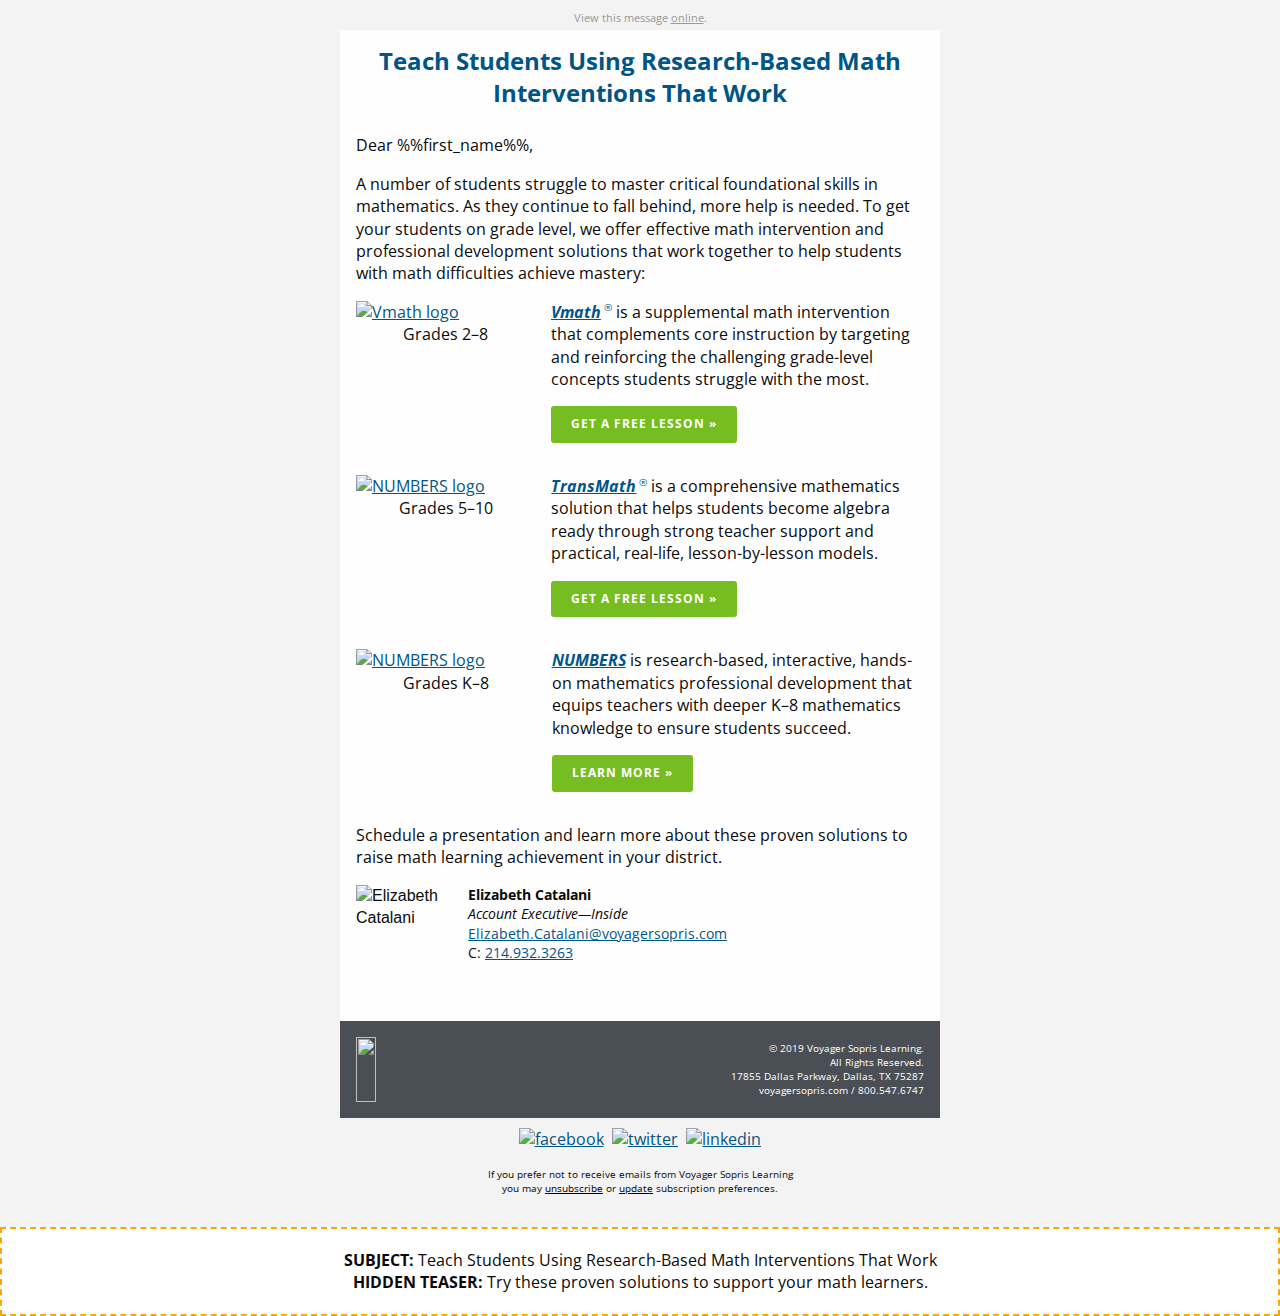
==== index.html @ 9f23d7b3 "Initial commit" ====
<!DOCTYPE html PUBLIC "-//W3C//DTD XHTML 1.0 Transitional//EN""http://www.w3.org/TR/xhtml1/DTD/xhtml1-transitional.dtd">

<html xmlns="http://www.w3.org/1999/xhtml" lang="en" xml:lang="en">
<head>
	<link rel="stylesheet" type="text/css" href="css/app.css">
	<meta http-equiv="Content-Type" content="text/html; charset=utf-8">
	<meta name="viewport" content="width=device-width">
	<meta name="format-detection" content="telephone=no">
	<meta name="format-detection" content="date=no">
	<meta name="format-detection" content="address=no">
	<meta name="format-detection" content="email=no">
	<title>Teach Students Using Research-Based Math Interventions That Work</title>
	<!-- <style> -->
</head>
<body>
<span class="invisible-previewline">Try these proven solutions to support your math learners.</span>
<table class="body">
	<tr>
		<td class="center" align="center" valign="top">
			<center data-parsed="">
				 <table class="spacer float-center"><tbody><tr><td height="10px" style="font-size:10px;line-height:10px;">&#xA0;</td></tr></tbody></table> 
<p class="view-online float-center" pardot-region="view-online" align="center">View this message <a href="%%view_online%%" target="_blank">online</a>.</p>
<table align="center" class="container float-center"><tbody><tr><td>
    <table pardot-repeatable="" class="row"><tbody><tr>
        <th class="no-bottom-padding small-12 large-12 columns first last" pardot-region="headline"><table><tr><th>
            <table class="spacer"><tbody><tr><td height="15px" style="font-size:15px;line-height:15px;">&#xA0;</td></tr></tbody></table> 
            <h1>Teach Students Using Research-Based Math Interventions That Work</h1>
            <table class="spacer"><tbody><tr><td height="5px" style="font-size:5px;line-height:5px;">&#xA0;</td></tr></tbody></table> 
        </th>
<th class="expander"></th></tr></table></th>
    </tr></tbody></table>
    <table pardot-repeatable="" class="row collapse"><tbody><tr>
        <th class="no-bottom-padding small-12 large-12 columns first last" pardot-region="header_image"><table><tr><th>
            <a href="http://www.voyagersopris.com?utm_source=news&amp;utm_medium=email&amp;utm_campaign=2019_Q3_REG_Inside_Math_Numbers"><img src="https://go.voyagersopris.com/l/207592/2019-08-29/9vdnw/207592/116480/iStock_956725740.jpg" style="font-size: 24px;line-height:30px;background-color:#005587;color:#ffffff;text-align:center;" alt=""></a>
        </th></tr></table></th>
    </tr></tbody></table>

    <table pardot-repeatable="" class="row"><tbody><tr>
        <th class="small-12 large-12 columns first last" pardot-region="body_copy"><table><tr><th>
            <table class="spacer"><tbody><tr><td height="20px" style="font-size:20px;line-height:20px;">&#xA0;</td></tr></tbody></table> 
            <p>Dear %%first_name%%,</p>
            <p class="no-bottom-margin">A number of students struggle to master critical foundational skills in
                mathematics. As they continue to fall behind, more help is needed. To get your students on grade level,
                we offer effective math intervention and professional development solutions that work together to help
                students with math difficulties achieve mastery:</p>
        </th>
<th class="expander"></th></tr></table></th>
    </tr></tbody></table>
    <!-- ONE -->
    <table class="row"><tbody><tr>
        <th class="small-12 large-4 columns first" pardot-region="copy"><table><tr><th>
            <a href="https://www.voyagersopris.com/math/vmath/overview?utm_source=news&amp;utm_medium=email&amp;utm_campaign=2019_Q3_REG_Inside_Math_Numbers" target="_blank" rel="noopener noreferrer"><img src="https://go.voyagersopris.com/l/207592/2019-06-13/9knhd/207592/107735/vmath_logo.png" width="179" alt="Vmath logo" class="small-float-center product-logo"></a>
            <p class="text-center no-bottom-margin">Grades 2&ndash;8</p>
        </th></tr></table></th>
        <th class="small-12 large-8 columns last" pardot-region="copy"><table><tr><th>
            <p><a href="https://www.voyagersopris.com/math/vmath/overview?utm_source=news&amp;utm_medium=email&amp;utm_campaign=2019_Q3_REG_Inside_Math_Numbers" target="_blank" rel="noopener noreferrer"><em><strong>Vmath</strong></em><sup>&reg;</sup></a> is a
                supplemental math intervention that complements core instruction by targeting and reinforcing the
                challenging grade-level concepts students struggle with the most. </p>
            <table class="button radius small small-expanded"><tr><td><table><tr><td><a href="https://www.voyagersopris.com/math/vmath/overview?utm_source=news&amp;utm_medium=email&amp;utm_campaign=2019_Q3_REG_Inside_Math_Numbers">GET A FREE LESSON &raquo;</a></td></tr></table></td></tr></table>
        </th></tr></table></th>
    </tr></tbody></table>
    <!-- TWO -->
    <table class="row"><tbody><tr>
        <th class="small-12 large-4 columns first" pardot-region="copy"><table><tr><th>
            <a href="https://www.voyagersopris.com/math/transmath/overview?utm_source=news&amp;utm_medium=email&amp;utm_campaign=2019_Q3_REG_Inside_Math_Numbers"><img src="https://go.voyagersopris.com/l/207592/2019-06-13/9knhb/207592/107733/transmath_logo.png" width="179" alt="NUMBERS logo" class="small-float-center product-logo"></a>
            <p class="text-center no-bottom-margin">Grades 5&ndash;10</p>
        </th></tr></table></th>
        <th class="small-12 large-8 columns last" pardot-region="copy"><table><tr><th>
            <p><a href="https://www.voyagersopris.com/math/transmath/overview?utm_source=news&amp;utm_medium=email&amp;utm_campaign=2019_Q3_REG_Inside_Math_Numbers" target="_blank" rel="noopener noreferrer"><em><strong>TransMath</strong></em><sup>&reg;</sup></a>
                is a comprehensive mathematics solution that helps students become algebra ready through strong teacher support and practical, real-life, lesson-by-lesson models. </p>
            <table class="button radius small small-expanded"><tr><td><table><tr><td><a href="https://www.voyagersopris.com/math/transmath/try-it?utm_source=news&amp;utm_medium=email&amp;utm_campaign=2019_Q3_REG_Inside_Math_Numbers">GET A FREE LESSON &raquo;</a></td></tr></table></td></tr></table>
        </th></tr></table></th>
    </tr></tbody></table>
    <!-- THREE -->
    <table class="row"><tbody><tr>
        <th class="small-12 large-4 columns first" pardot-region="copy"><table><tr><th>
            <a href="https://www.voyagersopris.com/professional-development/numbers/overview?utm_source=news&amp;utm_medium=email&amp;utm_campaign=2019_Q3_REG_Inside_Math_Numbers"><img src="https://go.voyagersopris.com/l/207592/2019-08-26/9v38k/207592/115882/numbers_three_products_logos.png" width="179" alt="NUMBERS logo" class="small-float-center product-logo"></a>
            <p class="text-center no-bottom-margin">Grades K&ndash;8</p>
        </th></tr></table></th>
        <th class="small-12 large-8 columns last" pardot-region="copy"><table><tr><th>
            <p><a href="https://www.voyagersopris.com/professional-development/numbers/overview?utm_source=news&amp;utm_medium=email&amp;utm_campaign=2019_Q3_REG_Inside_Math_Numbers"><strong><em>NUMBERS</em></strong></a>
                is research-based, interactive, hands-on mathematics professional development that equips
                teachers with deeper K&ndash;8 mathematics knowledge to ensure students succeed. </p>
            <table class="button radius small small-expanded"><tr><td><table><tr><td><a href="https://www.voyagersopris.com/professional-development/numbers/overview?utm_source=news&amp;utm_medium=email&amp;utm_campaign=2019_Q3_REG_Inside_Math_Numbers">LEARN MORE &raquo;</a></td></tr></table></td></tr></table>
        </th></tr></table></th>
    </tr></tbody></table>

    <table class="row"><tbody><tr>
        <th class="no-bottom-padding small-12 large-12 columns first last"><table><tr><th>
            <p>Schedule a presentation and learn more about these proven solutions to raise math learning achievement in
                your district.</p>
        </th>
<th class="expander"></th></tr></table></th>
    </tr></tbody></table>
    <table pardot-repeatable="" class="row signature"><tbody><tr>
        <th class="signature small-12 large-2 columns first" pardot-region="rep_photo"><table><tr><th>
            <img class="small-float-center rep-photo" src="https://go.voyagersopris.com/l/207592/2019-05-31/9jbx4/207592/106083/elizabeth_catalani_120x96.jpg" alt="Elizabeth Catalani" width="96" height="120">
        </th></tr></table></th>
        <th class="signature small-12 large-10 columns last" pardot-region="rep_signature"><table><tr><th>
            <p class="small-text-center"><strong>Elizabeth Catalani</strong><br>
                <em>Account Executive&mdash;Inside</em><br>
                <a href="mailto:Elizabeth.Catalani@voyagersopris.com">Elizabeth.Catalani@voyagersopris.com</a><br>
                C: <a href="tel:12149323263">214.932.3263</a>
            </p>
        </th></tr></table></th>
    </tr></tbody></table>

    <table class="row footer"><tbody><tr>
        <th class="no-bottom-padding small-12 large-6 columns first" valign="middle"><table><tr><th>
            <table class="spacer"><tbody><tr><td height="16px" style="font-size:16px;line-height:16px;">&#xA0;</td></tr></tbody></table> 
            <a href="https://www.voyagersopris.com?utm_source=news&amp;utm_medium=email&amp;utm_campaign=2019_Q3_REG_Inside_Math_Numbers" target="_blank" title="https://www.voyagersopris.com?utm_source=news&amp;utm_medium=email&amp;utm_campaign=2019_Q3_REG_Inside_Math_Numbers"><img src="https://go.voyagersopris.com/l/207592/2019-07-18/9r372/207592/112595/VSL_logo_stacked_white.png" height="65" width="154" class="vsl-logo float-left small-float-center" align="left"></a>
            <table class="spacer show-for-large"><tbody><tr><td height="16px" style="font-size:16px;line-height:16px;">&#xA0;</td></tr></tbody></table> 
        </th></tr></table></th>
        <th class="address-cell small-12 large-6 columns last" pardot-region="footer" valign="middle"><table><tr><th>
            <table class="spacer"><tbody><tr><td height="16px" style="font-size:16px;line-height:16px;">&#xA0;</td></tr></tbody></table> 
            <p class="no-bottom-margin text-right small-text-center">&copy; 2019 Voyager Sopris Learning.<br> All Rights
                Reserved.<br> 17855 Dallas
                Parkway, Dallas, TX 75287<br>
                <a href="https://www.voyagersopris.com?utm_source=news&amp;utm_medium=email&amp;utm_campaign=2019_Q3_REG_Inside_Math_Numbers" target="_blank">voyagersopris.com</a> / <a href="tel:18005476747" target="_blank" title="Call Voyager Sopris Learning">800.547.6747</a>
            </p>
        </th></tr></table></th>
    </tr></tbody></table>
    <table class="row"><tbody><tr>
        <th class="social-media small-12 large-12 columns first last"><table><tr><th>
            <table class="spacer"><tbody><tr><td height="10px" style="font-size:10px;line-height:10px;">&#xA0;</td></tr></tbody></table> 
            <center data-parsed="">
                <a href="https://www.facebook.com/VoyagerSopris/" target="_blank" align="center" class="float-center"><img src="http://go.voyagersopris.com/l/207592/2017-09-13/69ty8/207592/33729/facebook.png" alt="facebook" width="32" height="32"></a>
                <a href="https://twitter.com/VoyagerSopris" target="_blank" align="center" class="float-center"><img src="http://go.voyagersopris.com/l/207592/2017-09-13/69tyb/207592/33731/twitter.png" alt="twitter" width="32" height="32"></a>
                <a href="https://www.linkedin.com/company/voyager-sopris-learning" target="_blank" align="center" class="float-center"><img src="http://go.voyagersopris.com/l/207592/2017-09-13/69ty6/207592/33727/linkedin.png" alt="linkedin" width="32" height="32"></a>
            </center>
        </th>
<th class="expander"></th></tr></table></th>
    </tr></tbody></table>
    <table class="row unsubscribe"><tbody><tr>
        <th class="small-12 large-12 columns first last"><table><tr><th>
            <p class="text-center"> If you prefer not to receive emails from Voyager Sopris Learning<br>you may
                <a href="%%unsubscribe%%">unsubscribe</a> or <a href="%%email_preference_center%%">update</a>
                subscription preferences.</p>
        </th>
<th class="expander"></th></tr></table></th>
    </tr></tbody></table>
</td></tr></tbody></table>

<div class="preview-subject float-center" align="center"><strong>SUBJECT:</strong> Teach Students Using Research-Based Math Interventions That Work<br><strong>HIDDEN
        TEASER:</strong> Try these proven solutions to support your math learners.</div>

			</center>
		</td>
	</tr>
</table>
<!-- prevent Gmail on iOS font size manipulation -->
<div style="display:none; white-space:nowrap; font:15px courier; line-height:0;"> &nbsp; &nbsp; &nbsp; &nbsp; &nbsp; &nbsp; &nbsp; &nbsp; &nbsp; &nbsp; &nbsp; &nbsp; &nbsp; &nbsp; &nbsp; &nbsp; &nbsp; &nbsp; &nbsp; &nbsp; &nbsp; &nbsp; &nbsp; &nbsp; &nbsp; &nbsp; &nbsp; &nbsp; &nbsp; &nbsp;</div>
</body>
</html>
---- css/app.css ----
@import url("https://fonts.googleapis.com/css?family=Open+Sans:300,300i,400,400i,700,700i");
.wrapper {
  width: 100%; }

#outlook a {
  padding: 0; }

body {
  width: 100% !important;
  min-width: 100%;
  -webkit-text-size-adjust: 100%;
  -ms-text-size-adjust: 100%;
  margin: 0;
  Margin: 0;
  padding: 0;
  -moz-box-sizing: border-box;
  -webkit-box-sizing: border-box;
  box-sizing: border-box; }

.ExternalClass {
  width: 100%; }
  .ExternalClass,
  .ExternalClass p,
  .ExternalClass span,
  .ExternalClass font,
  .ExternalClass td,
  .ExternalClass div {
    line-height: 100%; }

#backgroundTable {
  margin: 0;
  Margin: 0;
  padding: 0;
  width: 100% !important;
  line-height: 100% !important; }

img {
  outline: none;
  text-decoration: none;
  -ms-interpolation-mode: bicubic;
  width: auto;
  max-width: 100%;
  clear: both;
  display: block; }

center {
  width: 100%;
  min-width: 600px; }

a img {
  border: none; }

p {
  margin: 0 0 0 16px;
  Margin: 0 0 0 16px; }

table {
  border-spacing: 0;
  border-collapse: collapse; }

td {
  word-wrap: break-word;
  -webkit-hyphens: auto;
  -moz-hyphens: auto;
  hyphens: auto;
  border-collapse: collapse !important; }

table, tr, td {
  padding: 0;
  vertical-align: top;
  text-align: left; }

@media only screen {
  html {
    min-height: 100%;
    background: #f3f3f3; } }

table.body {
  background: #f3f3f3;
  height: 100%;
  width: 100%; }

table.container {
  background: #fefefe;
  width: 600px;
  margin: 0 auto;
  Margin: 0 auto;
  text-align: inherit; }

table.row {
  padding: 0;
  width: 100%;
  position: relative; }

table.spacer {
  width: 100%; }
  table.spacer td {
    mso-line-height-rule: exactly; }

table.container table.row {
  display: table; }

td.columns,
td.column,
th.columns,
th.column {
  margin: 0 auto;
  Margin: 0 auto;
  padding-left: 16px;
  padding-bottom: 16px; }
  td.columns .column,
  td.columns .columns,
  td.column .column,
  td.column .columns,
  th.columns .column,
  th.columns .columns,
  th.column .column,
  th.column .columns {
    padding-left: 0 !important;
    padding-right: 0 !important; }
    td.columns .column center,
    td.columns .columns center,
    td.column .column center,
    td.column .columns center,
    th.columns .column center,
    th.columns .columns center,
    th.column .column center,
    th.column .columns center {
      min-width: none !important; }

td.columns.last,
td.column.last,
th.columns.last,
th.column.last {
  padding-right: 16px; }

td.columns table:not(.button),
td.column table:not(.button),
th.columns table:not(.button),
th.column table:not(.button) {
  width: 100%; }

td.large-1,
th.large-1 {
  width: 34px;
  padding-left: 8px;
  padding-right: 8px; }

td.large-1.first,
th.large-1.first {
  padding-left: 16px; }

td.large-1.last,
th.large-1.last {
  padding-right: 16px; }

.collapse > tbody > tr > td.large-1,
.collapse > tbody > tr > th.large-1 {
  padding-right: 0;
  padding-left: 0;
  width: 50px; }

.collapse td.large-1.first,
.collapse th.large-1.first,
.collapse td.large-1.last,
.collapse th.large-1.last {
  width: 58px; }

td.large-1 center,
th.large-1 center {
  min-width: 2px; }

.body .columns td.large-1,
.body .column td.large-1,
.body .columns th.large-1,
.body .column th.large-1 {
  width: 8.33333%; }

td.large-2,
th.large-2 {
  width: 84px;
  padding-left: 8px;
  padding-right: 8px; }

td.large-2.first,
th.large-2.first {
  padding-left: 16px; }

td.large-2.last,
th.large-2.last {
  padding-right: 16px; }

.collapse > tbody > tr > td.large-2,
.collapse > tbody > tr > th.large-2 {
  padding-right: 0;
  padding-left: 0;
  width: 100px; }

.collapse td.large-2.first,
.collapse th.large-2.first,
.collapse td.large-2.last,
.collapse th.large-2.last {
  width: 108px; }

td.large-2 center,
th.large-2 center {
  min-width: 52px; }

.body .columns td.large-2,
.body .column td.large-2,
.body .columns th.large-2,
.body .column th.large-2 {
  width: 16.66667%; }

td.large-3,
th.large-3 {
  width: 134px;
  padding-left: 8px;
  padding-right: 8px; }

td.large-3.first,
th.large-3.first {
  padding-left: 16px; }

td.large-3.last,
th.large-3.last {
  padding-right: 16px; }

.collapse > tbody > tr > td.large-3,
.collapse > tbody > tr > th.large-3 {
  padding-right: 0;
  padding-left: 0;
  width: 150px; }

.collapse td.large-3.first,
.collapse th.large-3.first,
.collapse td.large-3.last,
.collapse th.large-3.last {
  width: 158px; }

td.large-3 center,
th.large-3 center {
  min-width: 102px; }

.body .columns td.large-3,
.body .column td.large-3,
.body .columns th.large-3,
.body .column th.large-3 {
  width: 25%; }

td.large-4,
th.large-4 {
  width: 184px;
  padding-left: 8px;
  padding-right: 8px; }

td.large-4.first,
th.large-4.first {
  padding-left: 16px; }

td.large-4.last,
th.large-4.last {
  padding-right: 16px; }

.collapse > tbody > tr > td.large-4,
.collapse > tbody > tr > th.large-4 {
  padding-right: 0;
  padding-left: 0;
  width: 200px; }

.collapse td.large-4.first,
.collapse th.large-4.first,
.collapse td.large-4.last,
.collapse th.large-4.last {
  width: 208px; }

td.large-4 center,
th.large-4 center {
  min-width: 152px; }

.body .columns td.large-4,
.body .column td.large-4,
.body .columns th.large-4,
.body .column th.large-4 {
  width: 33.33333%; }

td.large-5,
th.large-5 {
  width: 234px;
  padding-left: 8px;
  padding-right: 8px; }

td.large-5.first,
th.large-5.first {
  padding-left: 16px; }

td.large-5.last,
th.large-5.last {
  padding-right: 16px; }

.collapse > tbody > tr > td.large-5,
.collapse > tbody > tr > th.large-5 {
  padding-right: 0;
  padding-left: 0;
  width: 250px; }

.collapse td.large-5.first,
.collapse th.large-5.first,
.collapse td.large-5.last,
.collapse th.large-5.last {
  width: 258px; }

td.large-5 center,
th.large-5 center {
  min-width: 202px; }

.body .columns td.large-5,
.body .column td.large-5,
.body .columns th.large-5,
.body .column th.large-5 {
  width: 41.66667%; }

td.large-6,
th.large-6 {
  width: 284px;
  padding-left: 8px;
  padding-right: 8px; }

td.large-6.first,
th.large-6.first {
  padding-left: 16px; }

td.large-6.last,
th.large-6.last {
  padding-right: 16px; }

.collapse > tbody > tr > td.large-6,
.collapse > tbody > tr > th.large-6 {
  padding-right: 0;
  padding-left: 0;
  width: 300px; }

.collapse td.large-6.first,
.collapse th.large-6.first,
.collapse td.large-6.last,
.collapse th.large-6.last {
  width: 308px; }

td.large-6 center,
th.large-6 center {
  min-width: 252px; }

.body .columns td.large-6,
.body .column td.large-6,
.body .columns th.large-6,
.body .column th.large-6 {
  width: 50%; }

td.large-7,
th.large-7 {
  width: 334px;
  padding-left: 8px;
  padding-right: 8px; }

td.large-7.first,
th.large-7.first {
  padding-left: 16px; }

td.large-7.last,
th.large-7.last {
  padding-right: 16px; }

.collapse > tbody > tr > td.large-7,
.collapse > tbody > tr > th.large-7 {
  padding-right: 0;
  padding-left: 0;
  width: 350px; }

.collapse td.large-7.first,
.collapse th.large-7.first,
.collapse td.large-7.last,
.collapse th.large-7.last {
  width: 358px; }

td.large-7 center,
th.large-7 center {
  min-width: 302px; }

.body .columns td.large-7,
.body .column td.large-7,
.body .columns th.large-7,
.body .column th.large-7 {
  width: 58.33333%; }

td.large-8,
th.large-8 {
  width: 384px;
  padding-left: 8px;
  padding-right: 8px; }

td.large-8.first,
th.large-8.first {
  padding-left: 16px; }

td.large-8.last,
th.large-8.last {
  padding-right: 16px; }

.collapse > tbody > tr > td.large-8,
.collapse > tbody > tr > th.large-8 {
  padding-right: 0;
  padding-left: 0;
  width: 400px; }

.collapse td.large-8.first,
.collapse th.large-8.first,
.collapse td.large-8.last,
.collapse th.large-8.last {
  width: 408px; }

td.large-8 center,
th.large-8 center {
  min-width: 352px; }

.body .columns td.large-8,
.body .column td.large-8,
.body .columns th.large-8,
.body .column th.large-8 {
  width: 66.66667%; }

td.large-9,
th.large-9 {
  width: 434px;
  padding-left: 8px;
  padding-right: 8px; }

td.large-9.first,
th.large-9.first {
  padding-left: 16px; }

td.large-9.last,
th.large-9.last {
  padding-right: 16px; }

.collapse > tbody > tr > td.large-9,
.collapse > tbody > tr > th.large-9 {
  padding-right: 0;
  padding-left: 0;
  width: 450px; }

.collapse td.large-9.first,
.collapse th.large-9.first,
.collapse td.large-9.last,
.collapse th.large-9.last {
  width: 458px; }

td.large-9 center,
th.large-9 center {
  min-width: 402px; }

.body .columns td.large-9,
.body .column td.large-9,
.body .columns th.large-9,
.body .column th.large-9 {
  width: 75%; }

td.large-10,
th.large-10 {
  width: 484px;
  padding-left: 8px;
  padding-right: 8px; }

td.large-10.first,
th.large-10.first {
  padding-left: 16px; }

td.large-10.last,
th.large-10.last {
  padding-right: 16px; }

.collapse > tbody > tr > td.large-10,
.collapse > tbody > tr > th.large-10 {
  padding-right: 0;
  padding-left: 0;
  width: 500px; }

.collapse td.large-10.first,
.collapse th.large-10.first,
.collapse td.large-10.last,
.collapse th.large-10.last {
  width: 508px; }

td.large-10 center,
th.large-10 center {
  min-width: 452px; }

.body .columns td.large-10,
.body .column td.large-10,
.body .columns th.large-10,
.body .column th.large-10 {
  width: 83.33333%; }

td.large-11,
th.large-11 {
  width: 534px;
  padding-left: 8px;
  padding-right: 8px; }

td.large-11.first,
th.large-11.first {
  padding-left: 16px; }

td.large-11.last,
th.large-11.last {
  padding-right: 16px; }

.collapse > tbody > tr > td.large-11,
.collapse > tbody > tr > th.large-11 {
  padding-right: 0;
  padding-left: 0;
  width: 550px; }

.collapse td.large-11.first,
.collapse th.large-11.first,
.collapse td.large-11.last,
.collapse th.large-11.last {
  width: 558px; }

td.large-11 center,
th.large-11 center {
  min-width: 502px; }

.body .columns td.large-11,
.body .column td.large-11,
.body .columns th.large-11,
.body .column th.large-11 {
  width: 91.66667%; }

td.large-12,
th.large-12 {
  width: 584px;
  padding-left: 8px;
  padding-right: 8px; }

td.large-12.first,
th.large-12.first {
  padding-left: 16px; }

td.large-12.last,
th.large-12.last {
  padding-right: 16px; }

.collapse > tbody > tr > td.large-12,
.collapse > tbody > tr > th.large-12 {
  padding-right: 0;
  padding-left: 0;
  width: 600px; }

.collapse td.large-12.first,
.collapse th.large-12.first,
.collapse td.large-12.last,
.collapse th.large-12.last {
  width: 608px; }

td.large-12 center,
th.large-12 center {
  min-width: 552px; }

.body .columns td.large-12,
.body .column td.large-12,
.body .columns th.large-12,
.body .column th.large-12 {
  width: 100%; }

td.large-offset-1,
td.large-offset-1.first,
td.large-offset-1.last,
th.large-offset-1,
th.large-offset-1.first,
th.large-offset-1.last {
  padding-left: 66px; }

td.large-offset-2,
td.large-offset-2.first,
td.large-offset-2.last,
th.large-offset-2,
th.large-offset-2.first,
th.large-offset-2.last {
  padding-left: 116px; }

td.large-offset-3,
td.large-offset-3.first,
td.large-offset-3.last,
th.large-offset-3,
th.large-offset-3.first,
th.large-offset-3.last {
  padding-left: 166px; }

td.large-offset-4,
td.large-offset-4.first,
td.large-offset-4.last,
th.large-offset-4,
th.large-offset-4.first,
th.large-offset-4.last {
  padding-left: 216px; }

td.large-offset-5,
td.large-offset-5.first,
td.large-offset-5.last,
th.large-offset-5,
th.large-offset-5.first,
th.large-offset-5.last {
  padding-left: 266px; }

td.large-offset-6,
td.large-offset-6.first,
td.large-offset-6.last,
th.large-offset-6,
th.large-offset-6.first,
th.large-offset-6.last {
  padding-left: 316px; }

td.large-offset-7,
td.large-offset-7.first,
td.large-offset-7.last,
th.large-offset-7,
th.large-offset-7.first,
th.large-offset-7.last {
  padding-left: 366px; }

td.large-offset-8,
td.large-offset-8.first,
td.large-offset-8.last,
th.large-offset-8,
th.large-offset-8.first,
th.large-offset-8.last {
  padding-left: 416px; }

td.large-offset-9,
td.large-offset-9.first,
td.large-offset-9.last,
th.large-offset-9,
th.large-offset-9.first,
th.large-offset-9.last {
  padding-left: 466px; }

td.large-offset-10,
td.large-offset-10.first,
td.large-offset-10.last,
th.large-offset-10,
th.large-offset-10.first,
th.large-offset-10.last {
  padding-left: 516px; }

td.large-offset-11,
td.large-offset-11.first,
td.large-offset-11.last,
th.large-offset-11,
th.large-offset-11.first,
th.large-offset-11.last {
  padding-left: 566px; }

td.expander,
th.expander {
  visibility: hidden;
  width: 0;
  padding: 0 !important; }

table.container.radius {
  border-radius: 0;
  border-collapse: separate; }

.block-grid {
  width: 100%;
  max-width: 600px; }
  .block-grid td {
    display: inline-block;
    padding: 8px; }

.up-2 td {
  width: 284px !important; }

.up-3 td {
  width: 184px !important; }

.up-4 td {
  width: 134px !important; }

.up-5 td {
  width: 104px !important; }

.up-6 td {
  width: 84px !important; }

.up-7 td {
  width: 69px !important; }

.up-8 td {
  width: 59px !important; }

table.text-center,
th.text-center,
td.text-center,
h1.text-center,
h2.text-center,
h3.text-center,
h4.text-center,
h5.text-center,
h6.text-center,
p.text-center,
span.text-center {
  text-align: center; }

table.text-left,
th.text-left,
td.text-left,
h1.text-left,
h2.text-left,
h3.text-left,
h4.text-left,
h5.text-left,
h6.text-left,
p.text-left,
span.text-left {
  text-align: left; }

table.text-right,
th.text-right,
td.text-right,
h1.text-right,
h2.text-right,
h3.text-right,
h4.text-right,
h5.text-right,
h6.text-right,
p.text-right,
span.text-right {
  text-align: right; }

span.text-center {
  display: block;
  width: 100%;
  text-align: center; }

@media only screen and (max-width: 616px) {
  .small-float-center {
    margin: 0 auto !important;
    float: none !important;
    text-align: center !important; }
  .small-text-center {
    text-align: center !important; }
  .small-text-left {
    text-align: left !important; }
  .small-text-right {
    text-align: right !important; } }

img.float-left {
  float: left;
  text-align: left; }

img.float-right {
  float: right;
  text-align: right; }

img.float-center,
img.text-center {
  margin: 0 auto;
  Margin: 0 auto;
  float: none;
  text-align: center; }

table.float-center,
td.float-center,
th.float-center {
  margin: 0 auto;
  Margin: 0 auto;
  float: none;
  text-align: center; }

.hide-for-large {
  display: none !important;
  mso-hide: all;
  overflow: hidden;
  max-height: 0;
  font-size: 0;
  width: 0;
  line-height: 0; }
  @media only screen and (max-width: 616px) {
    .hide-for-large {
      display: block !important;
      width: auto !important;
      overflow: visible !important;
      max-height: none !important;
      font-size: inherit !important;
      line-height: inherit !important; } }

table.body table.container .hide-for-large * {
  mso-hide: all; }

@media only screen and (max-width: 616px) {
  table.body table.container .hide-for-large,
  table.body table.container .row.hide-for-large {
    display: table !important;
    width: 100% !important; } }

@media only screen and (max-width: 616px) {
  table.body table.container .callout-inner.hide-for-large {
    display: table-cell !important;
    width: 100% !important; } }

@media only screen and (max-width: 616px) {
  table.body table.container .show-for-large {
    display: none !important;
    width: 0;
    mso-hide: all;
    overflow: hidden; } }

body,
table.body,
h1,
h2,
h3,
h4,
h5,
h6,
p,
td,
th,
a {
  color: #0a0a0a;
  font-family: Helvetica, Arial, sans-serif;
  font-weight: normal;
  padding: 0;
  margin: 0;
  Margin: 0;
  text-align: left;
  line-height: 1.4; }

h1,
h2,
h3,
h4,
h5,
h6 {
  color: inherit;
  word-wrap: normal;
  font-family: Helvetica, Arial, sans-serif;
  font-weight: normal;
  margin-bottom: 10px;
  Margin-bottom: 10px; }

h1 {
  font-size: 34px; }

h2 {
  font-size: 30px; }

h3 {
  font-size: 28px; }

h4 {
  font-size: 24px; }

h5 {
  font-size: 20px; }

h6 {
  font-size: 18px; }

body,
table.body,
p,
td,
th {
  font-size: 16px;
  line-height: 1.4; }

p {
  margin-bottom: 16px;
  Margin-bottom: 16px; }
  p.lead {
    font-size: 20px;
    line-height: 1.6; }
  p.subheader {
    margin-top: 4px;
    margin-bottom: 8px;
    Margin-top: 4px;
    Margin-bottom: 8px;
    font-weight: normal;
    line-height: 1.4;
    color: #8a8a8a; }

small {
  font-size: 80%;
  color: #cacaca; }

a {
  color: #76bd22;
  text-decoration: none; }
  a:hover {
    color: #5b921a; }
  a:active {
    color: #5b921a; }
  a:visited {
    color: #76bd22; }

h1 a,
h1 a:visited,
h2 a,
h2 a:visited,
h3 a,
h3 a:visited,
h4 a,
h4 a:visited,
h5 a,
h5 a:visited,
h6 a,
h6 a:visited {
  color: #76bd22; }

pre {
  background: #f3f3f3;
  margin: 30px 0;
  Margin: 30px 0; }
  pre code {
    color: #cacaca; }
    pre code span.callout {
      color: #8a8a8a;
      font-weight: bold; }
    pre code span.callout-strong {
      color: #ff6908;
      font-weight: bold; }

table.hr {
  width: 100%; }
  table.hr th {
    height: 0;
    max-width: 600px;
    border-top: 0;
    border-right: 0;
    border-bottom: 1px solid #0a0a0a;
    border-left: 0;
    margin: 20px auto;
    Margin: 20px auto;
    clear: both; }

.stat {
  font-size: 40px;
  line-height: 1; }
  p + .stat {
    margin-top: -16px;
    Margin-top: -16px; }

span.invisible-previewline {
  display: none !important;
  visibility: hidden;
  mso-hide: all !important;
  font-size: 1px;
  color: #f3f3f3;
  line-height: 1px;
  max-height: 0px;
  max-width: 0px;
  opacity: 0;
  overflow: hidden; }

table.button {
  width: auto;
  margin: 0 0 16px 0;
  Margin: 0 0 16px 0; }
  table.button table td {
    text-align: left;
    color: #fefefe;
    background: #76bd22;
    border: 2px solid #76bd22; }
    table.button table td a {
      font-family: Helvetica, Arial, sans-serif;
      font-size: 16px;
      font-weight: bold;
      color: #fefefe;
      text-decoration: none;
      display: inline-block;
      padding: 8px 16px 8px 16px;
      border: 0 solid #76bd22;
      border-radius: 3px; }
  table.button.radius table td {
    border-radius: 3px;
    border: none; }
  table.button.rounded table td {
    border-radius: 500px;
    border: none; }

table.button:hover table tr td a,
table.button:active table tr td a,
table.button table tr td a:visited,
table.button.tiny:hover table tr td a,
table.button.tiny:active table tr td a,
table.button.tiny table tr td a:visited,
table.button.small:hover table tr td a,
table.button.small:active table tr td a,
table.button.small table tr td a:visited,
table.button.large:hover table tr td a,
table.button.large:active table tr td a,
table.button.large table tr td a:visited {
  color: #fefefe; }

table.button.tiny table td,
table.button.tiny table a {
  padding: 4px 8px 4px 8px; }

table.button.tiny table a {
  font-size: 10px;
  font-weight: normal; }

table.button.small table td,
table.button.small table a {
  padding: 5px 10px 5px 10px;
  font-size: 12px; }

table.button.large table a {
  padding: 10px 20px 10px 20px;
  font-size: 20px; }

table.button.expand,
table.button.expanded {
  width: 100% !important; }
  table.button.expand table,
  table.button.expanded table {
    width: 100%; }
    table.button.expand table a,
    table.button.expanded table a {
      text-align: center;
      width: 100%;
      padding-left: 0;
      padding-right: 0; }
  table.button.expand center,
  table.button.expanded center {
    min-width: 0; }

table.button:hover table td,
table.button:visited table td,
table.button:active table td {
  background: #5b921a;
  color: #fefefe; }

table.button:hover table a,
table.button:visited table a,
table.button:active table a {
  border: 0 solid #5b921a; }

table.button.secondary table td {
  background: #777777;
  color: #fefefe;
  border: 0px solid #777777; }

table.button.secondary table a {
  color: #fefefe;
  border: 0 solid #777777; }

table.button.secondary:hover table td {
  background: #919191;
  color: #fefefe; }

table.button.secondary:hover table a {
  border: 0 solid #919191; }

table.button.secondary:hover table td a {
  color: #fefefe; }

table.button.secondary:active table td a {
  color: #fefefe; }

table.button.secondary table td a:visited {
  color: #fefefe; }

table.button.success table td {
  background: #3adb76;
  border: 0px solid #3adb76; }

table.button.success table a {
  border: 0 solid #3adb76; }

table.button.success:hover table td {
  background: #23bf5d; }

table.button.success:hover table a {
  border: 0 solid #23bf5d; }

table.button.alert table td {
  background: #ec5840;
  border: 0px solid #ec5840; }

table.button.alert table a {
  border: 0 solid #ec5840; }

table.button.alert:hover table td {
  background: #e23317; }

table.button.alert:hover table a {
  border: 0 solid #e23317; }

table.button.warning table td {
  background: #ffae00;
  border: 0px solid #ffae00; }

table.button.warning table a {
  border: 0px solid #ffae00; }

table.button.warning:hover table td {
  background: #cc8b00; }

table.button.warning:hover table a {
  border: 0px solid #cc8b00; }

table.callout {
  margin-bottom: 16px;
  Margin-bottom: 16px; }

th.callout-inner {
  width: 100%;
  border: 1px solid #cbcbcb;
  padding: 10px;
  background: #fefefe; }
  th.callout-inner.primary {
    background: #ebf8db;
    border: 1px solid #444444;
    color: #0a0a0a; }
  th.callout-inner.secondary {
    background: #ebebeb;
    border: 1px solid #444444;
    color: #0a0a0a; }
  th.callout-inner.success {
    background: #e1faea;
    border: 1px solid #1b9448;
    color: #fefefe; }
  th.callout-inner.warning {
    background: #fff3d9;
    border: 1px solid #996800;
    color: #fefefe; }
  th.callout-inner.alert {
    background: #fce6e2;
    border: 1px solid #b42912;
    color: #fefefe; }

.thumbnail {
  border: solid 4px #fefefe;
  box-shadow: 0 0 0 1px rgba(10, 10, 10, 0.2);
  display: inline-block;
  line-height: 0;
  max-width: 100%;
  transition: box-shadow 200ms ease-out;
  border-radius: 3px;
  margin-bottom: 16px; }
  .thumbnail:hover, .thumbnail:focus {
    box-shadow: 0 0 6px 1px rgba(118, 189, 34, 0.5); }

table.menu {
  width: 600px; }
  table.menu td.menu-item,
  table.menu th.menu-item {
    padding: 10px;
    padding-right: 10px; }
    table.menu td.menu-item a,
    table.menu th.menu-item a {
      color: #76bd22; }

table.menu.vertical td.menu-item,
table.menu.vertical th.menu-item {
  padding: 10px;
  padding-right: 0;
  display: block; }
  table.menu.vertical td.menu-item a,
  table.menu.vertical th.menu-item a {
    width: 100%; }

table.menu.vertical td.menu-item table.menu.vertical td.menu-item,
table.menu.vertical td.menu-item table.menu.vertical th.menu-item,
table.menu.vertical th.menu-item table.menu.vertical td.menu-item,
table.menu.vertical th.menu-item table.menu.vertical th.menu-item {
  padding-left: 10px; }

table.menu.text-center a {
  text-align: center; }

.menu[align="center"] {
  width: auto !important; }

body.outlook p {
  display: inline !important; }

@media only screen and (max-width: 616px) {
  table.body img {
    width: auto;
    height: auto; }
  table.body center {
    min-width: 0 !important; }
  table.body .container {
    width: 95% !important; }
  table.body .columns,
  table.body .column {
    height: auto !important;
    -moz-box-sizing: border-box;
    -webkit-box-sizing: border-box;
    box-sizing: border-box;
    padding-left: 16px !important;
    padding-right: 16px !important; }
    table.body .columns .column,
    table.body .columns .columns,
    table.body .column .column,
    table.body .column .columns {
      padding-left: 0 !important;
      padding-right: 0 !important; }
  table.body .collapse .columns,
  table.body .collapse .column {
    padding-left: 0 !important;
    padding-right: 0 !important; }
  td.small-1,
  th.small-1 {
    display: inline-block !important;
    width: 8.33333% !important; }
  td.small-2,
  th.small-2 {
    display: inline-block !important;
    width: 16.66667% !important; }
  td.small-3,
  th.small-3 {
    display: inline-block !important;
    width: 25% !important; }
  td.small-4,
  th.small-4 {
    display: inline-block !important;
    width: 33.33333% !important; }
  td.small-5,
  th.small-5 {
    display: inline-block !important;
    width: 41.66667% !important; }
  td.small-6,
  th.small-6 {
    display: inline-block !important;
    width: 50% !important; }
  td.small-7,
  th.small-7 {
    display: inline-block !important;
    width: 58.33333% !important; }
  td.small-8,
  th.small-8 {
    display: inline-block !important;
    width: 66.66667% !important; }
  td.small-9,
  th.small-9 {
    display: inline-block !important;
    width: 75% !important; }
  td.small-10,
  th.small-10 {
    display: inline-block !important;
    width: 83.33333% !important; }
  td.small-11,
  th.small-11 {
    display: inline-block !important;
    width: 91.66667% !important; }
  td.small-12,
  th.small-12 {
    display: inline-block !important;
    width: 100% !important; }
  .columns td.small-12,
  .column td.small-12,
  .columns th.small-12,
  .column th.small-12 {
    display: block !important;
    width: 100% !important; }
  table.body td.small-offset-1,
  table.body th.small-offset-1 {
    margin-left: 8.33333% !important;
    Margin-left: 8.33333% !important; }
  table.body td.small-offset-2,
  table.body th.small-offset-2 {
    margin-left: 16.66667% !important;
    Margin-left: 16.66667% !important; }
  table.body td.small-offset-3,
  table.body th.small-offset-3 {
    margin-left: 25% !important;
    Margin-left: 25% !important; }
  table.body td.small-offset-4,
  table.body th.small-offset-4 {
    margin-left: 33.33333% !important;
    Margin-left: 33.33333% !important; }
  table.body td.small-offset-5,
  table.body th.small-offset-5 {
    margin-left: 41.66667% !important;
    Margin-left: 41.66667% !important; }
  table.body td.small-offset-6,
  table.body th.small-offset-6 {
    margin-left: 50% !important;
    Margin-left: 50% !important; }
  table.body td.small-offset-7,
  table.body th.small-offset-7 {
    margin-left: 58.33333% !important;
    Margin-left: 58.33333% !important; }
  table.body td.small-offset-8,
  table.body th.small-offset-8 {
    margin-left: 66.66667% !important;
    Margin-left: 66.66667% !important; }
  table.body td.small-offset-9,
  table.body th.small-offset-9 {
    margin-left: 75% !important;
    Margin-left: 75% !important; }
  table.body td.small-offset-10,
  table.body th.small-offset-10 {
    margin-left: 83.33333% !important;
    Margin-left: 83.33333% !important; }
  table.body td.small-offset-11,
  table.body th.small-offset-11 {
    margin-left: 91.66667% !important;
    Margin-left: 91.66667% !important; }
  table.body table.columns td.expander,
  table.body table.columns th.expander {
    display: none !important; }
  table.body .right-text-pad,
  table.body .text-pad-right {
    padding-left: 10px !important; }
  table.body .left-text-pad,
  table.body .text-pad-left {
    padding-right: 10px !important; }
  table.menu {
    width: 100% !important; }
    table.menu td,
    table.menu th {
      width: auto !important;
      display: inline-block !important; }
    table.menu.vertical td,
    table.menu.vertical th, table.menu.small-vertical td,
    table.menu.small-vertical th {
      display: block !important; }
  table.menu[align="center"] {
    width: auto !important; }
  table.button.small-expand,
  table.button.small-expanded {
    width: 100% !important; }
    table.button.small-expand table,
    table.button.small-expanded table {
      width: 100%; }
      table.button.small-expand table a,
      table.button.small-expanded table a {
        text-align: center !important;
        width: 100% !important;
        padding-left: 0 !important;
        padding-right: 0 !important; }
    table.button.small-expand center,
    table.button.small-expanded center {
      min-width: 0; } }

.footer {
  background: #4a4f55; }

.footer p {
  color: #ffffff;
  font-size: 10px; }

.footer a {
  color: #ffffff;
  text-decoration: none;
  font-weight: normal; }

.unsubscribe {
  background: #f3f3f3; }

.unsubscribe p {
  font-size: 10px; }

.unsubscribe a {
  color: #000000;
  font-weight: normal; }

.social-media {
  background: #f3f3f3; }

.social-media img {
  display: inline;
  width: 32px;
  height: 32px;
  margin: 0 2px; }

@media only screen {
  html {
    min-height: 100%;
    background: #f3f3f3; }
  td,
  a,
  h1,
  h2,
  h3,
  h4,
  p,
  li,
  div,
  span {
    font-family: 'Open Sans', sans-serif !important; } }

.top-text {
  font-size: 12px; }

p.view-online {
  background: #f3f3f3;
  color: #999999;
  font-size: 11px;
  text-align: center;
  margin-bottom: 5px; }

.view-online a {
  font-weight: normal;
  text-decoration: underline;
  color: #999999; }

td {
  hyphens: none;
  -moz-hyphens: none;
  -webkit-hyphens: none;
  -ms-hyphens: none; }

a, a:visited, a:hover {
  text-decoration: underline;
  font-weight: normal;
  color: #005587; }

table.button table td a {
  text-align: center;
  letter-spacing: 1px; }

table.button table td {
  text-align: center !important; }

.signature img {
  max-width: 200px; }

.headline {
  background: #005587; }

h1 {
  text-align: center;
  color: #005587;
  font-size: 24px;
  line-height: 32px;
  font-weight: bold;
  margin: 0;
  padding: 0; }

h2 {
  font-size: 24px;
  line-height: 28px;
  color: #005587; }

h3 {
  font-size: 16px;
  font-weight: bold; }

h4 {
  font-size: 18px; }

ul.product-details {
  padding-left: 1.2em; }

.product-details {
  font-size: 14px; }

.signature p {
  font-size: 14px; }

.preview-subject {
  font-family: monospace;
  border: 2px dashed orange;
  padding: 20px;
  background: #ffffff; }

.vsl-logo {
  max-width: 200px; }

.no-bottom-padding {
  padding-bottom: 0 !important; }

.no-bottom-margin {
  margin-bottom: 0 !important; }

sup {
  font-size: 10px;
  line-height: 12px;
  display: inline-block;
  margin-left: 3px; }

.three-col-logo {
  width: 130px; }

@media only screen and (max-width: 616px) {
  .social-media img {
    width: 42px !important;
    height: 42px !important;
    margin: 0 5px; }
  .large-float-right {
    display: inline;
    float: right; }
  .hide-hardbreak {
    display: none; }
  .three-col-logo {
    width: 160px !important; }
  .vsl-logo {
    max-width: 154px; }
  .rep-photo {
    width: 96px !important; }
  img.product-logo {
    width: 200px !important; }
  h1 {
    font-size: 24px;
    line-height: 28px;
    margin-bottom: 10px; } }

/*# sourceMappingURL=[data-uri] */
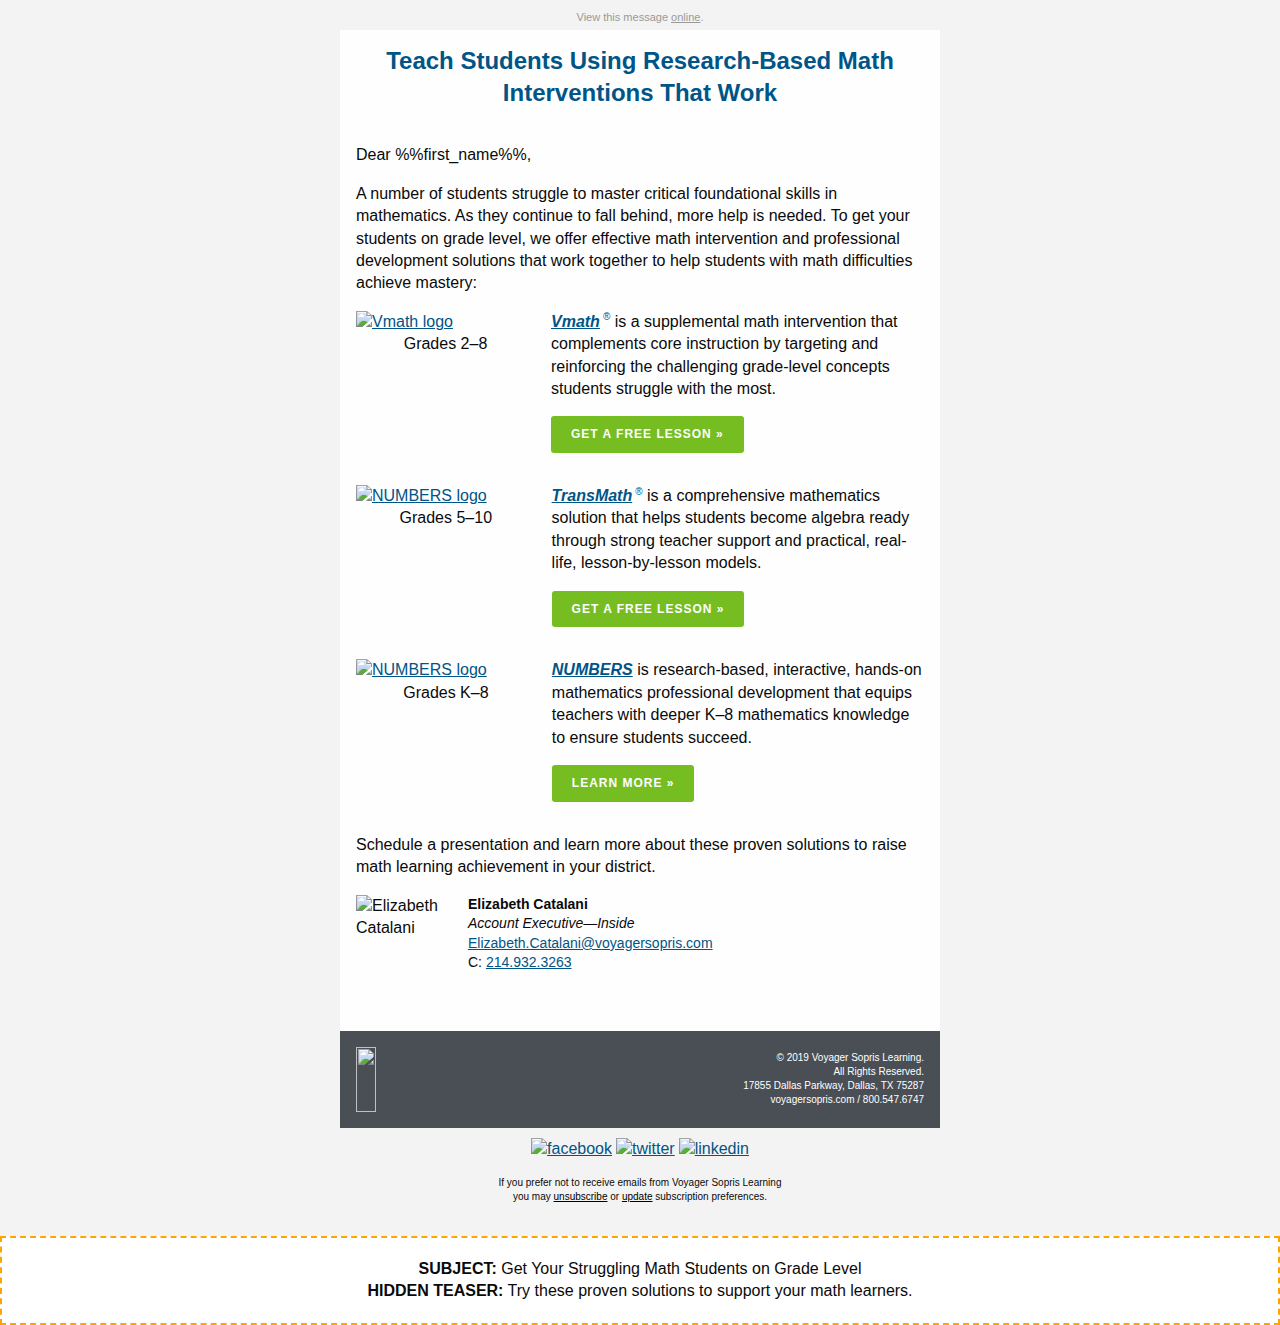
==== commit 9f8bb009: "Add new subject line" ====
--- a/index.html
+++ b/index.html
@@ -1,156 +1 @@
-
-<!DOCTYPE html PUBLIC "-//W3C//DTD XHTML 1.0 Transitional//EN""http://www.w3.org/TR/xhtml1/DTD/xhtml1-transitional.dtd">
-
-<html xmlns="http://www.w3.org/1999/xhtml" lang="en" xml:lang="en">
-<head>
-	<link rel="stylesheet" type="text/css" href="css/app.css">
-	<meta http-equiv="Content-Type" content="text/html; charset=utf-8">
-	<meta name="viewport" content="width=device-width">
-	<meta name="format-detection" content="telephone=no">
-	<meta name="format-detection" content="date=no">
-	<meta name="format-detection" content="address=no">
-	<meta name="format-detection" content="email=no">
-	<title>Teach Students Using Research-Based Math Interventions That Work</title>
-	<!-- <style> -->
-</head>
-<body>
-<span class="invisible-previewline">Try these proven solutions to support your math learners.</span>
-<table class="body">
-	<tr>
-		<td class="center" align="center" valign="top">
-			<center data-parsed="">
-				 <table class="spacer float-center"><tbody><tr><td height="10px" style="font-size:10px;line-height:10px;">&#xA0;</td></tr></tbody></table> 
-<p class="view-online float-center" pardot-region="view-online" align="center">View this message <a href="%%view_online%%" target="_blank">online</a>.</p>
-<table align="center" class="container float-center"><tbody><tr><td>
-    <table pardot-repeatable="" class="row"><tbody><tr>
-        <th class="no-bottom-padding small-12 large-12 columns first last" pardot-region="headline"><table><tr><th>
-            <table class="spacer"><tbody><tr><td height="15px" style="font-size:15px;line-height:15px;">&#xA0;</td></tr></tbody></table> 
-            <h1>Teach Students Using Research-Based Math Interventions That Work</h1>
-            <table class="spacer"><tbody><tr><td height="5px" style="font-size:5px;line-height:5px;">&#xA0;</td></tr></tbody></table> 
-        </th>
-<th class="expander"></th></tr></table></th>
-    </tr></tbody></table>
-    <table pardot-repeatable="" class="row collapse"><tbody><tr>
-        <th class="no-bottom-padding small-12 large-12 columns first last" pardot-region="header_image"><table><tr><th>
-            <a href="http://www.voyagersopris.com?utm_source=news&amp;utm_medium=email&amp;utm_campaign=2019_Q3_REG_Inside_Math_Numbers"><img src="https://go.voyagersopris.com/l/207592/2019-08-29/9vdnw/207592/116480/iStock_956725740.jpg" style="font-size: 24px;line-height:30px;background-color:#005587;color:#ffffff;text-align:center;" alt=""></a>
-        </th></tr></table></th>
-    </tr></tbody></table>
-
-    <table pardot-repeatable="" class="row"><tbody><tr>
-        <th class="small-12 large-12 columns first last" pardot-region="body_copy"><table><tr><th>
-            <table class="spacer"><tbody><tr><td height="20px" style="font-size:20px;line-height:20px;">&#xA0;</td></tr></tbody></table> 
-            <p>Dear %%first_name%%,</p>
-            <p class="no-bottom-margin">A number of students struggle to master critical foundational skills in
-                mathematics. As they continue to fall behind, more help is needed. To get your students on grade level,
-                we offer effective math intervention and professional development solutions that work together to help
-                students with math difficulties achieve mastery:</p>
-        </th>
-<th class="expander"></th></tr></table></th>
-    </tr></tbody></table>
-    <!-- ONE -->
-    <table class="row"><tbody><tr>
-        <th class="small-12 large-4 columns first" pardot-region="copy"><table><tr><th>
-            <a href="https://www.voyagersopris.com/math/vmath/overview?utm_source=news&amp;utm_medium=email&amp;utm_campaign=2019_Q3_REG_Inside_Math_Numbers" target="_blank" rel="noopener noreferrer"><img src="https://go.voyagersopris.com/l/207592/2019-06-13/9knhd/207592/107735/vmath_logo.png" width="179" alt="Vmath logo" class="small-float-center product-logo"></a>
-            <p class="text-center no-bottom-margin">Grades 2&ndash;8</p>
-        </th></tr></table></th>
-        <th class="small-12 large-8 columns last" pardot-region="copy"><table><tr><th>
-            <p><a href="https://www.voyagersopris.com/math/vmath/overview?utm_source=news&amp;utm_medium=email&amp;utm_campaign=2019_Q3_REG_Inside_Math_Numbers" target="_blank" rel="noopener noreferrer"><em><strong>Vmath</strong></em><sup>&reg;</sup></a> is a
-                supplemental math intervention that complements core instruction by targeting and reinforcing the
-                challenging grade-level concepts students struggle with the most. </p>
-            <table class="button radius small small-expanded"><tr><td><table><tr><td><a href="https://www.voyagersopris.com/math/vmath/overview?utm_source=news&amp;utm_medium=email&amp;utm_campaign=2019_Q3_REG_Inside_Math_Numbers">GET A FREE LESSON &raquo;</a></td></tr></table></td></tr></table>
-        </th></tr></table></th>
-    </tr></tbody></table>
-    <!-- TWO -->
-    <table class="row"><tbody><tr>
-        <th class="small-12 large-4 columns first" pardot-region="copy"><table><tr><th>
-            <a href="https://www.voyagersopris.com/math/transmath/overview?utm_source=news&amp;utm_medium=email&amp;utm_campaign=2019_Q3_REG_Inside_Math_Numbers"><img src="https://go.voyagersopris.com/l/207592/2019-06-13/9knhb/207592/107733/transmath_logo.png" width="179" alt="NUMBERS logo" class="small-float-center product-logo"></a>
-            <p class="text-center no-bottom-margin">Grades 5&ndash;10</p>
-        </th></tr></table></th>
-        <th class="small-12 large-8 columns last" pardot-region="copy"><table><tr><th>
-            <p><a href="https://www.voyagersopris.com/math/transmath/overview?utm_source=news&amp;utm_medium=email&amp;utm_campaign=2019_Q3_REG_Inside_Math_Numbers" target="_blank" rel="noopener noreferrer"><em><strong>TransMath</strong></em><sup>&reg;</sup></a>
-                is a comprehensive mathematics solution that helps students become algebra ready through strong teacher support and practical, real-life, lesson-by-lesson models. </p>
-            <table class="button radius small small-expanded"><tr><td><table><tr><td><a href="https://www.voyagersopris.com/math/transmath/try-it?utm_source=news&amp;utm_medium=email&amp;utm_campaign=2019_Q3_REG_Inside_Math_Numbers">GET A FREE LESSON &raquo;</a></td></tr></table></td></tr></table>
-        </th></tr></table></th>
-    </tr></tbody></table>
-    <!-- THREE -->
-    <table class="row"><tbody><tr>
-        <th class="small-12 large-4 columns first" pardot-region="copy"><table><tr><th>
-            <a href="https://www.voyagersopris.com/professional-development/numbers/overview?utm_source=news&amp;utm_medium=email&amp;utm_campaign=2019_Q3_REG_Inside_Math_Numbers"><img src="https://go.voyagersopris.com/l/207592/2019-08-26/9v38k/207592/115882/numbers_three_products_logos.png" width="179" alt="NUMBERS logo" class="small-float-center product-logo"></a>
-            <p class="text-center no-bottom-margin">Grades K&ndash;8</p>
-        </th></tr></table></th>
-        <th class="small-12 large-8 columns last" pardot-region="copy"><table><tr><th>
-            <p><a href="https://www.voyagersopris.com/professional-development/numbers/overview?utm_source=news&amp;utm_medium=email&amp;utm_campaign=2019_Q3_REG_Inside_Math_Numbers"><strong><em>NUMBERS</em></strong></a>
-                is research-based, interactive, hands-on mathematics professional development that equips
-                teachers with deeper K&ndash;8 mathematics knowledge to ensure students succeed. </p>
-            <table class="button radius small small-expanded"><tr><td><table><tr><td><a href="https://www.voyagersopris.com/professional-development/numbers/overview?utm_source=news&amp;utm_medium=email&amp;utm_campaign=2019_Q3_REG_Inside_Math_Numbers">LEARN MORE &raquo;</a></td></tr></table></td></tr></table>
-        </th></tr></table></th>
-    </tr></tbody></table>
-
-    <table class="row"><tbody><tr>
-        <th class="no-bottom-padding small-12 large-12 columns first last"><table><tr><th>
-            <p>Schedule a presentation and learn more about these proven solutions to raise math learning achievement in
-                your district.</p>
-        </th>
-<th class="expander"></th></tr></table></th>
-    </tr></tbody></table>
-    <table pardot-repeatable="" class="row signature"><tbody><tr>
-        <th class="signature small-12 large-2 columns first" pardot-region="rep_photo"><table><tr><th>
-            <img class="small-float-center rep-photo" src="https://go.voyagersopris.com/l/207592/2019-05-31/9jbx4/207592/106083/elizabeth_catalani_120x96.jpg" alt="Elizabeth Catalani" width="96" height="120">
-        </th></tr></table></th>
-        <th class="signature small-12 large-10 columns last" pardot-region="rep_signature"><table><tr><th>
-            <p class="small-text-center"><strong>Elizabeth Catalani</strong><br>
-                <em>Account Executive&mdash;Inside</em><br>
-                <a href="mailto:Elizabeth.Catalani@voyagersopris.com">Elizabeth.Catalani@voyagersopris.com</a><br>
-                C: <a href="tel:12149323263">214.932.3263</a>
-            </p>
-        </th></tr></table></th>
-    </tr></tbody></table>
-
-    <table class="row footer"><tbody><tr>
-        <th class="no-bottom-padding small-12 large-6 columns first" valign="middle"><table><tr><th>
-            <table class="spacer"><tbody><tr><td height="16px" style="font-size:16px;line-height:16px;">&#xA0;</td></tr></tbody></table> 
-            <a href="https://www.voyagersopris.com?utm_source=news&amp;utm_medium=email&amp;utm_campaign=2019_Q3_REG_Inside_Math_Numbers" target="_blank" title="https://www.voyagersopris.com?utm_source=news&amp;utm_medium=email&amp;utm_campaign=2019_Q3_REG_Inside_Math_Numbers"><img src="https://go.voyagersopris.com/l/207592/2019-07-18/9r372/207592/112595/VSL_logo_stacked_white.png" height="65" width="154" class="vsl-logo float-left small-float-center" align="left"></a>
-            <table class="spacer show-for-large"><tbody><tr><td height="16px" style="font-size:16px;line-height:16px;">&#xA0;</td></tr></tbody></table> 
-        </th></tr></table></th>
-        <th class="address-cell small-12 large-6 columns last" pardot-region="footer" valign="middle"><table><tr><th>
-            <table class="spacer"><tbody><tr><td height="16px" style="font-size:16px;line-height:16px;">&#xA0;</td></tr></tbody></table> 
-            <p class="no-bottom-margin text-right small-text-center">&copy; 2019 Voyager Sopris Learning.<br> All Rights
-                Reserved.<br> 17855 Dallas
-                Parkway, Dallas, TX 75287<br>
-                <a href="https://www.voyagersopris.com?utm_source=news&amp;utm_medium=email&amp;utm_campaign=2019_Q3_REG_Inside_Math_Numbers" target="_blank">voyagersopris.com</a> / <a href="tel:18005476747" target="_blank" title="Call Voyager Sopris Learning">800.547.6747</a>
-            </p>
-        </th></tr></table></th>
-    </tr></tbody></table>
-    <table class="row"><tbody><tr>
-        <th class="social-media small-12 large-12 columns first last"><table><tr><th>
-            <table class="spacer"><tbody><tr><td height="10px" style="font-size:10px;line-height:10px;">&#xA0;</td></tr></tbody></table> 
-            <center data-parsed="">
-                <a href="https://www.facebook.com/VoyagerSopris/" target="_blank" align="center" class="float-center"><img src="http://go.voyagersopris.com/l/207592/2017-09-13/69ty8/207592/33729/facebook.png" alt="facebook" width="32" height="32"></a>
-                <a href="https://twitter.com/VoyagerSopris" target="_blank" align="center" class="float-center"><img src="http://go.voyagersopris.com/l/207592/2017-09-13/69tyb/207592/33731/twitter.png" alt="twitter" width="32" height="32"></a>
-                <a href="https://www.linkedin.com/company/voyager-sopris-learning" target="_blank" align="center" class="float-center"><img src="http://go.voyagersopris.com/l/207592/2017-09-13/69ty6/207592/33727/linkedin.png" alt="linkedin" width="32" height="32"></a>
-            </center>
-        </th>
-<th class="expander"></th></tr></table></th>
-    </tr></tbody></table>
-    <table class="row unsubscribe"><tbody><tr>
-        <th class="small-12 large-12 columns first last"><table><tr><th>
-            <p class="text-center"> If you prefer not to receive emails from Voyager Sopris Learning<br>you may
-                <a href="%%unsubscribe%%">unsubscribe</a> or <a href="%%email_preference_center%%">update</a>
-                subscription preferences.</p>
-        </th>
-<th class="expander"></th></tr></table></th>
-    </tr></tbody></table>
-</td></tr></tbody></table>
-
-<div class="preview-subject float-center" align="center"><strong>SUBJECT:</strong> Teach Students Using Research-Based Math Interventions That Work<br><strong>HIDDEN
-        TEASER:</strong> Try these proven solutions to support your math learners.</div>
-
-			</center>
-		</td>
-	</tr>
-</table>
-<!-- prevent Gmail on iOS font size manipulation -->
-<div style="display:none; white-space:nowrap; font:15px courier; line-height:0;"> &nbsp; &nbsp; &nbsp; &nbsp; &nbsp; &nbsp; &nbsp; &nbsp; &nbsp; &nbsp; &nbsp; &nbsp; &nbsp; &nbsp; &nbsp; &nbsp; &nbsp; &nbsp; &nbsp; &nbsp; &nbsp; &nbsp; &nbsp; &nbsp; &nbsp; &nbsp; &nbsp; &nbsp; &nbsp; &nbsp;</div>
-</body>
-</html>
-
+<!DOCTYPE html PUBLIC "-//W3C//DTD XHTML 1.0 Transitional//EN""http://www.w3.org/TR/xhtml1/DTD/xhtml1-transitional.dtd"><html xmlns="http://www.w3.org/1999/xhtml" lang="en" xml:lang="en"><head><meta http-equiv="Content-Type" content="text/html; charset=utf-8"><meta name="viewport" content="width=device-width"><meta name="format-detection" content="telephone=no"><meta name="format-detection" content="date=no"><meta name="format-detection" content="address=no"><meta name="format-detection" content="email=no"><title>Get Your Struggling Math Students on Grade Level</title><style>@media only screen{html{min-height:100%;background:#f3f3f3}}@media only screen and (max-width:616px){.small-float-center{margin:0 auto!important;float:none!important;text-align:center!important}.small-text-center{text-align:center!important}}@media only screen and (max-width:616px){table.body table.container .show-for-large{display:none!important;width:0;mso-hide:all;overflow:hidden}}@media only screen and (max-width:616px){table.body img{width:auto;height:auto}table.body center{min-width:0!important}table.body .container{width:95%!important}table.body .columns{height:auto!important;-moz-box-sizing:border-box;-webkit-box-sizing:border-box;box-sizing:border-box;padding-left:16px!important;padding-right:16px!important}table.body .collapse .columns{padding-left:0!important;padding-right:0!important}th.small-12{display:inline-block!important;width:100%!important}table.button.small-expanded{width:100%!important}table.button.small-expanded table{width:100%}table.button.small-expanded table a{text-align:center!important;width:100%!important;padding-left:0!important;padding-right:0!important}}@media only screen{html{min-height:100%;background:#f3f3f3}a,div,h1,p,span,td{font-family:'Open Sans',sans-serif!important}}@media only screen and (max-width:616px){.social-media img{width:42px!important;height:42px!important;margin:0 5px}.vsl-logo{max-width:154px}.rep-photo{width:96px!important}img.product-logo{width:200px!important}h1{font-size:24px;line-height:28px;margin-bottom:10px}}</style></head><body style="-moz-box-sizing:border-box;-ms-text-size-adjust:100%;-webkit-box-sizing:border-box;-webkit-text-size-adjust:100%;Margin:0;box-sizing:border-box;color:#0a0a0a;font-family:Helvetica,Arial,sans-serif;font-size:16px;font-weight:400;line-height:1.4;margin:0;min-width:100%;padding:0;text-align:left;width:100%!important"><span class="invisible-previewline" style="color:#f3f3f3;display:none!important;font-size:1px;line-height:1px;max-height:0;max-width:0;mso-hide:all!important;opacity:0;overflow:hidden;visibility:hidden">Try these proven solutions to support your math learners.</span><table class="body" style="Margin:0;background:#f3f3f3;border-collapse:collapse;border-spacing:0;color:#0a0a0a;font-family:Helvetica,Arial,sans-serif;font-size:16px;font-weight:400;height:100%;line-height:1.4;margin:0;padding:0;text-align:left;vertical-align:top;width:100%"><tr style="padding:0;text-align:left;vertical-align:top"><td class="center" align="center" valign="top" style="-moz-hyphens:none;-ms-hyphens:none;-webkit-hyphens:none;Margin:0;border-collapse:collapse!important;color:#0a0a0a;font-family:Helvetica,Arial,sans-serif;font-size:16px;font-weight:400;hyphens:none;line-height:1.4;margin:0;padding:0;text-align:left;vertical-align:top;word-wrap:break-word"><center data-parsed="" style="min-width:600px;width:100%"><table class="spacer float-center" style="Margin:0 auto;border-collapse:collapse;border-spacing:0;float:none;margin:0 auto;padding:0;text-align:center;vertical-align:top;width:100%"><tbody><tr style="padding:0;text-align:left;vertical-align:top"><td height="10px" style="-moz-hyphens:none;-ms-hyphens:none;-webkit-hyphens:none;Margin:0;border-collapse:collapse!important;color:#0a0a0a;font-family:Helvetica,Arial,sans-serif;font-size:10px;font-weight:400;hyphens:none;line-height:10px;margin:0;mso-line-height-rule:exactly;padding:0;text-align:left;vertical-align:top;word-wrap:break-word">&#xA0;</td></tr></tbody></table><p class="view-online float-center" pardot-region="view-online" align="center" style="Margin:0;Margin-bottom:16px;background:#f3f3f3;color:#999;font-family:Helvetica,Arial,sans-serif;font-size:11px;font-weight:400;line-height:1.4;margin:0;margin-bottom:5px;padding:0;text-align:center">View this message <a href="%%view_online%%" target="_blank" style="Margin:0;color:#999;font-family:Helvetica,Arial,sans-serif;font-weight:400;line-height:1.4;margin:0;padding:0;text-align:left;text-decoration:underline">online</a>.</p><table align="center" class="container float-center" style="Margin:0 auto;background:#fefefe;border-collapse:collapse;border-spacing:0;float:none;margin:0 auto;padding:0;text-align:center;vertical-align:top;width:600px"><tbody><tr style="padding:0;text-align:left;vertical-align:top"><td style="-moz-hyphens:none;-ms-hyphens:none;-webkit-hyphens:none;Margin:0;border-collapse:collapse!important;color:#0a0a0a;font-family:Helvetica,Arial,sans-serif;font-size:16px;font-weight:400;hyphens:none;line-height:1.4;margin:0;padding:0;text-align:left;vertical-align:top;word-wrap:break-word"><table pardot-repeatable="" class="row" style="border-collapse:collapse;border-spacing:0;display:table;padding:0;position:relative;text-align:left;vertical-align:top;width:100%"><tbody><tr style="padding:0;text-align:left;vertical-align:top"><th class="no-bottom-padding small-12 large-12 columns first last" pardot-region="headline" style="Margin:0 auto;color:#0a0a0a;font-family:Helvetica,Arial,sans-serif;font-size:16px;font-weight:400;line-height:1.4;margin:0 auto;padding:0;padding-bottom:0!important;padding-left:16px;padding-right:16px;text-align:left;width:584px"><table style="border-collapse:collapse;border-spacing:0;padding:0;text-align:left;vertical-align:top;width:100%"><tr style="padding:0;text-align:left;vertical-align:top"><th style="Margin:0;color:#0a0a0a;font-family:Helvetica,Arial,sans-serif;font-size:16px;font-weight:400;line-height:1.4;margin:0;padding:0;text-align:left"><table class="spacer" style="border-collapse:collapse;border-spacing:0;padding:0;text-align:left;vertical-align:top;width:100%"><tbody><tr style="padding:0;text-align:left;vertical-align:top"><td height="15px" style="-moz-hyphens:none;-ms-hyphens:none;-webkit-hyphens:none;Margin:0;border-collapse:collapse!important;color:#0a0a0a;font-family:Helvetica,Arial,sans-serif;font-size:15px;font-weight:400;hyphens:none;line-height:15px;margin:0;mso-line-height-rule:exactly;padding:0;text-align:left;vertical-align:top;word-wrap:break-word">&#xA0;</td></tr></tbody></table><h1 style="Margin:0;Margin-bottom:10px;color:#005587;font-family:Helvetica,Arial,sans-serif;font-size:24px;font-weight:700;line-height:32px;margin:0;margin-bottom:10px;padding:0;text-align:center;word-wrap:normal">Teach Students Using Research-Based Math Interventions That Work</h1><table class="spacer" style="border-collapse:collapse;border-spacing:0;padding:0;text-align:left;vertical-align:top;width:100%"><tbody><tr style="padding:0;text-align:left;vertical-align:top"><td height="5px" style="-moz-hyphens:none;-ms-hyphens:none;-webkit-hyphens:none;Margin:0;border-collapse:collapse!important;color:#0a0a0a;font-family:Helvetica,Arial,sans-serif;font-size:5px;font-weight:400;hyphens:none;line-height:5px;margin:0;mso-line-height-rule:exactly;padding:0;text-align:left;vertical-align:top;word-wrap:break-word">&#xA0;</td></tr></tbody></table></th><th class="expander" style="Margin:0;color:#0a0a0a;font-family:Helvetica,Arial,sans-serif;font-size:16px;font-weight:400;line-height:1.4;margin:0;padding:0!important;text-align:left;visibility:hidden;width:0"></th></tr></table></th></tr></tbody></table><table pardot-repeatable="" class="row collapse" style="border-collapse:collapse;border-spacing:0;display:table;padding:0;position:relative;text-align:left;vertical-align:top;width:100%"><tbody><tr style="padding:0;text-align:left;vertical-align:top"><th class="no-bottom-padding small-12 large-12 columns first last" pardot-region="header_image" style="Margin:0 auto;color:#0a0a0a;font-family:Helvetica,Arial,sans-serif;font-size:16px;font-weight:400;line-height:1.4;margin:0 auto;padding:0;padding-bottom:0!important;padding-left:0;padding-right:0;text-align:left;width:608px"><table style="border-collapse:collapse;border-spacing:0;padding:0;text-align:left;vertical-align:top;width:100%"><tr style="padding:0;text-align:left;vertical-align:top"><th style="Margin:0;color:#0a0a0a;font-family:Helvetica,Arial,sans-serif;font-size:16px;font-weight:400;line-height:1.4;margin:0;padding:0;text-align:left"><a href="http://www.voyagersopris.com?utm_source=news&amp;utm_medium=email&amp;utm_campaign=2019_Q3_REG_Inside_Math_Numbers" style="Margin:0;color:#005587;font-family:Helvetica,Arial,sans-serif;font-weight:400;line-height:1.4;margin:0;padding:0;text-align:left;text-decoration:underline"><img src="https://go.voyagersopris.com/l/207592/2019-08-29/9vdnw/207592/116480/iStock_956725740.jpg" style="-ms-interpolation-mode:bicubic;background-color:#005587;border:none;clear:both;color:#fff;display:block;font-size:24px;line-height:30px;max-width:100%;outline:0;text-align:center;text-decoration:none;width:auto" alt=""></a></th></tr></table></th></tr></tbody></table><table pardot-repeatable="" class="row" style="border-collapse:collapse;border-spacing:0;display:table;padding:0;position:relative;text-align:left;vertical-align:top;width:100%"><tbody><tr style="padding:0;text-align:left;vertical-align:top"><th class="small-12 large-12 columns first last" pardot-region="body_copy" style="Margin:0 auto;color:#0a0a0a;font-family:Helvetica,Arial,sans-serif;font-size:16px;font-weight:400;line-height:1.4;margin:0 auto;padding:0;padding-bottom:16px;padding-left:16px;padding-right:16px;text-align:left;width:584px"><table style="border-collapse:collapse;border-spacing:0;padding:0;text-align:left;vertical-align:top;width:100%"><tr style="padding:0;text-align:left;vertical-align:top"><th style="Margin:0;color:#0a0a0a;font-family:Helvetica,Arial,sans-serif;font-size:16px;font-weight:400;line-height:1.4;margin:0;padding:0;text-align:left"><table class="spacer" style="border-collapse:collapse;border-spacing:0;padding:0;text-align:left;vertical-align:top;width:100%"><tbody><tr style="padding:0;text-align:left;vertical-align:top"><td height="20px" style="-moz-hyphens:none;-ms-hyphens:none;-webkit-hyphens:none;Margin:0;border-collapse:collapse!important;color:#0a0a0a;font-family:Helvetica,Arial,sans-serif;font-size:20px;font-weight:400;hyphens:none;line-height:20px;margin:0;mso-line-height-rule:exactly;padding:0;text-align:left;vertical-align:top;word-wrap:break-word">&#xA0;</td></tr></tbody></table><p style="Margin:0;Margin-bottom:16px;color:#0a0a0a;font-family:Helvetica,Arial,sans-serif;font-size:16px;font-weight:400;line-height:1.4;margin:0;margin-bottom:16px;padding:0;text-align:left">Dear %%first_name%%,</p><p class="no-bottom-margin" style="Margin:0;Margin-bottom:16px;color:#0a0a0a;font-family:Helvetica,Arial,sans-serif;font-size:16px;font-weight:400;line-height:1.4;margin:0;margin-bottom:0!important;padding:0;text-align:left">A number of students struggle to master critical foundational skills in mathematics. As they continue to fall behind, more help is needed. To get your students on grade level, we offer effective math intervention and professional development solutions that work together to help students with math difficulties achieve mastery:</p></th><th class="expander" style="Margin:0;color:#0a0a0a;font-family:Helvetica,Arial,sans-serif;font-size:16px;font-weight:400;line-height:1.4;margin:0;padding:0!important;text-align:left;visibility:hidden;width:0"></th></tr></table></th></tr></tbody></table><!-- ONE --><table class="row" style="border-collapse:collapse;border-spacing:0;display:table;padding:0;position:relative;text-align:left;vertical-align:top;width:100%"><tbody><tr style="padding:0;text-align:left;vertical-align:top"><th class="small-12 large-4 columns first" pardot-region="copy" style="Margin:0 auto;color:#0a0a0a;font-family:Helvetica,Arial,sans-serif;font-size:16px;font-weight:400;line-height:1.4;margin:0 auto;padding:0;padding-bottom:16px;padding-left:16px;padding-right:8px;text-align:left;width:184px"><table style="border-collapse:collapse;border-spacing:0;padding:0;text-align:left;vertical-align:top;width:100%"><tr style="padding:0;text-align:left;vertical-align:top"><th style="Margin:0;color:#0a0a0a;font-family:Helvetica,Arial,sans-serif;font-size:16px;font-weight:400;line-height:1.4;margin:0;padding:0;text-align:left"><a href="https://www.voyagersopris.com/math/vmath/overview?utm_source=news&amp;utm_medium=email&amp;utm_campaign=2019_Q3_REG_Inside_Math_Numbers" target="_blank" rel="noopener noreferrer" style="Margin:0;color:#005587;font-family:Helvetica,Arial,sans-serif;font-weight:400;line-height:1.4;margin:0;padding:0;text-align:left;text-decoration:underline"><img src="https://go.voyagersopris.com/l/207592/2019-06-13/9knhd/207592/107735/vmath_logo.png" width="179" alt="Vmath logo" class="small-float-center product-logo" style="-ms-interpolation-mode:bicubic;border:none;clear:both;display:block;max-width:100%;outline:0;text-decoration:none;width:auto"></a><p class="text-center no-bottom-margin" style="Margin:0;Margin-bottom:16px;color:#0a0a0a;font-family:Helvetica,Arial,sans-serif;font-size:16px;font-weight:400;line-height:1.4;margin:0;margin-bottom:0!important;padding:0;text-align:center">Grades 2&ndash;8</p></th></tr></table></th><th class="small-12 large-8 columns last" pardot-region="copy" style="Margin:0 auto;color:#0a0a0a;font-family:Helvetica,Arial,sans-serif;font-size:16px;font-weight:400;line-height:1.4;margin:0 auto;padding:0;padding-bottom:16px;padding-left:8px;padding-right:16px;text-align:left;width:384px"><table style="border-collapse:collapse;border-spacing:0;padding:0;text-align:left;vertical-align:top;width:100%"><tr style="padding:0;text-align:left;vertical-align:top"><th style="Margin:0;color:#0a0a0a;font-family:Helvetica,Arial,sans-serif;font-size:16px;font-weight:400;line-height:1.4;margin:0;padding:0;text-align:left"><p style="Margin:0;Margin-bottom:16px;color:#0a0a0a;font-family:Helvetica,Arial,sans-serif;font-size:16px;font-weight:400;line-height:1.4;margin:0;margin-bottom:16px;padding:0;text-align:left"><a href="https://www.voyagersopris.com/math/vmath/overview?utm_source=news&amp;utm_medium=email&amp;utm_campaign=2019_Q3_REG_Inside_Math_Numbers" target="_blank" rel="noopener noreferrer" style="Margin:0;color:#005587;font-family:Helvetica,Arial,sans-serif;font-weight:400;line-height:1.4;margin:0;padding:0;text-align:left;text-decoration:underline"><em><strong>Vmath</strong></em><sup style="display:inline-block;font-size:10px;line-height:12px;margin-left:3px">&reg;</sup></a> is a supplemental math intervention that complements core instruction by targeting and reinforcing the challenging grade-level concepts students struggle with the most.</p><table class="button radius small small-expanded" style="Margin:0 0 16px 0;border-collapse:collapse;border-spacing:0;margin:0 0 16px 0;padding:0;text-align:left;vertical-align:top;width:auto"><tr style="padding:0;text-align:left;vertical-align:top"><td style="-moz-hyphens:none;-ms-hyphens:none;-webkit-hyphens:none;Margin:0;border-collapse:collapse!important;color:#0a0a0a;font-family:Helvetica,Arial,sans-serif;font-size:16px;font-weight:400;hyphens:none;line-height:1.4;margin:0;padding:0;text-align:left;vertical-align:top;word-wrap:break-word"><table style="border-collapse:collapse;border-spacing:0;padding:0;text-align:left;vertical-align:top;width:100%"><tr style="padding:0;text-align:left;vertical-align:top"><td style="-moz-hyphens:none;-ms-hyphens:none;-webkit-hyphens:none;Margin:0;background:#76bd22;border:none;border-collapse:collapse!important;border-radius:3px;color:#fefefe;font-family:Helvetica,Arial,sans-serif;font-size:12px;font-weight:400;hyphens:none;line-height:1.4;margin:0;padding:5px 10px 5px 10px;text-align:center!important;vertical-align:top;word-wrap:break-word"><a href="https://www.voyagersopris.com/math/vmath/overview?utm_source=news&amp;utm_medium=email&amp;utm_campaign=2019_Q3_REG_Inside_Math_Numbers" style="Margin:0;border:0 solid #76bd22;border-radius:3px;color:#fefefe;display:inline-block;font-family:Helvetica,Arial,sans-serif;font-size:12px;font-weight:700;letter-spacing:1px;line-height:1.4;margin:0;padding:5px 10px 5px 10px;text-align:center;text-decoration:none">GET A FREE LESSON &raquo;</a></td></tr></table></td></tr></table></th></tr></table></th></tr></tbody></table><!-- TWO --><table class="row" style="border-collapse:collapse;border-spacing:0;display:table;padding:0;position:relative;text-align:left;vertical-align:top;width:100%"><tbody><tr style="padding:0;text-align:left;vertical-align:top"><th class="small-12 large-4 columns first" pardot-region="copy" style="Margin:0 auto;color:#0a0a0a;font-family:Helvetica,Arial,sans-serif;font-size:16px;font-weight:400;line-height:1.4;margin:0 auto;padding:0;padding-bottom:16px;padding-left:16px;padding-right:8px;text-align:left;width:184px"><table style="border-collapse:collapse;border-spacing:0;padding:0;text-align:left;vertical-align:top;width:100%"><tr style="padding:0;text-align:left;vertical-align:top"><th style="Margin:0;color:#0a0a0a;font-family:Helvetica,Arial,sans-serif;font-size:16px;font-weight:400;line-height:1.4;margin:0;padding:0;text-align:left"><a href="https://www.voyagersopris.com/math/transmath/overview?utm_source=news&amp;utm_medium=email&amp;utm_campaign=2019_Q3_REG_Inside_Math_Numbers" style="Margin:0;color:#005587;font-family:Helvetica,Arial,sans-serif;font-weight:400;line-height:1.4;margin:0;padding:0;text-align:left;text-decoration:underline"><img src="https://go.voyagersopris.com/l/207592/2019-06-13/9knhb/207592/107733/transmath_logo.png" width="179" alt="NUMBERS logo" class="small-float-center product-logo" style="-ms-interpolation-mode:bicubic;border:none;clear:both;display:block;max-width:100%;outline:0;text-decoration:none;width:auto"></a><p class="text-center no-bottom-margin" style="Margin:0;Margin-bottom:16px;color:#0a0a0a;font-family:Helvetica,Arial,sans-serif;font-size:16px;font-weight:400;line-height:1.4;margin:0;margin-bottom:0!important;padding:0;text-align:center">Grades 5&ndash;10</p></th></tr></table></th><th class="small-12 large-8 columns last" pardot-region="copy" style="Margin:0 auto;color:#0a0a0a;font-family:Helvetica,Arial,sans-serif;font-size:16px;font-weight:400;line-height:1.4;margin:0 auto;padding:0;padding-bottom:16px;padding-left:8px;padding-right:16px;text-align:left;width:384px"><table style="border-collapse:collapse;border-spacing:0;padding:0;text-align:left;vertical-align:top;width:100%"><tr style="padding:0;text-align:left;vertical-align:top"><th style="Margin:0;color:#0a0a0a;font-family:Helvetica,Arial,sans-serif;font-size:16px;font-weight:400;line-height:1.4;margin:0;padding:0;text-align:left"><p style="Margin:0;Margin-bottom:16px;color:#0a0a0a;font-family:Helvetica,Arial,sans-serif;font-size:16px;font-weight:400;line-height:1.4;margin:0;margin-bottom:16px;padding:0;text-align:left"><a href="https://www.voyagersopris.com/math/transmath/overview?utm_source=news&amp;utm_medium=email&amp;utm_campaign=2019_Q3_REG_Inside_Math_Numbers" target="_blank" rel="noopener noreferrer" style="Margin:0;color:#005587;font-family:Helvetica,Arial,sans-serif;font-weight:400;line-height:1.4;margin:0;padding:0;text-align:left;text-decoration:underline"><em><strong>TransMath</strong></em><sup style="display:inline-block;font-size:10px;line-height:12px;margin-left:3px">&reg;</sup></a> is a comprehensive mathematics solution that helps students become algebra ready through strong teacher support and practical, real-life, lesson-by-lesson models.</p><table class="button radius small small-expanded" style="Margin:0 0 16px 0;border-collapse:collapse;border-spacing:0;margin:0 0 16px 0;padding:0;text-align:left;vertical-align:top;width:auto"><tr style="padding:0;text-align:left;vertical-align:top"><td style="-moz-hyphens:none;-ms-hyphens:none;-webkit-hyphens:none;Margin:0;border-collapse:collapse!important;color:#0a0a0a;font-family:Helvetica,Arial,sans-serif;font-size:16px;font-weight:400;hyphens:none;line-height:1.4;margin:0;padding:0;text-align:left;vertical-align:top;word-wrap:break-word"><table style="border-collapse:collapse;border-spacing:0;padding:0;text-align:left;vertical-align:top;width:100%"><tr style="padding:0;text-align:left;vertical-align:top"><td style="-moz-hyphens:none;-ms-hyphens:none;-webkit-hyphens:none;Margin:0;background:#76bd22;border:none;border-collapse:collapse!important;border-radius:3px;color:#fefefe;font-family:Helvetica,Arial,sans-serif;font-size:12px;font-weight:400;hyphens:none;line-height:1.4;margin:0;padding:5px 10px 5px 10px;text-align:center!important;vertical-align:top;word-wrap:break-word"><a href="https://www.voyagersopris.com/math/transmath/try-it?utm_source=news&amp;utm_medium=email&amp;utm_campaign=2019_Q3_REG_Inside_Math_Numbers" style="Margin:0;border:0 solid #76bd22;border-radius:3px;color:#fefefe;display:inline-block;font-family:Helvetica,Arial,sans-serif;font-size:12px;font-weight:700;letter-spacing:1px;line-height:1.4;margin:0;padding:5px 10px 5px 10px;text-align:center;text-decoration:none">GET A FREE LESSON &raquo;</a></td></tr></table></td></tr></table></th></tr></table></th></tr></tbody></table><!-- THREE --><table class="row" style="border-collapse:collapse;border-spacing:0;display:table;padding:0;position:relative;text-align:left;vertical-align:top;width:100%"><tbody><tr style="padding:0;text-align:left;vertical-align:top"><th class="small-12 large-4 columns first" pardot-region="copy" style="Margin:0 auto;color:#0a0a0a;font-family:Helvetica,Arial,sans-serif;font-size:16px;font-weight:400;line-height:1.4;margin:0 auto;padding:0;padding-bottom:16px;padding-left:16px;padding-right:8px;text-align:left;width:184px"><table style="border-collapse:collapse;border-spacing:0;padding:0;text-align:left;vertical-align:top;width:100%"><tr style="padding:0;text-align:left;vertical-align:top"><th style="Margin:0;color:#0a0a0a;font-family:Helvetica,Arial,sans-serif;font-size:16px;font-weight:400;line-height:1.4;margin:0;padding:0;text-align:left"><a href="https://www.voyagersopris.com/professional-development/numbers/overview?utm_source=news&amp;utm_medium=email&amp;utm_campaign=2019_Q3_REG_Inside_Math_Numbers" style="Margin:0;color:#005587;font-family:Helvetica,Arial,sans-serif;font-weight:400;line-height:1.4;margin:0;padding:0;text-align:left;text-decoration:underline"><img src="https://go.voyagersopris.com/l/207592/2019-08-26/9v38k/207592/115882/numbers_three_products_logos.png" width="179" alt="NUMBERS logo" class="small-float-center product-logo" style="-ms-interpolation-mode:bicubic;border:none;clear:both;display:block;max-width:100%;outline:0;text-decoration:none;width:auto"></a><p class="text-center no-bottom-margin" style="Margin:0;Margin-bottom:16px;color:#0a0a0a;font-family:Helvetica,Arial,sans-serif;font-size:16px;font-weight:400;line-height:1.4;margin:0;margin-bottom:0!important;padding:0;text-align:center">Grades K&ndash;8</p></th></tr></table></th><th class="small-12 large-8 columns last" pardot-region="copy" style="Margin:0 auto;color:#0a0a0a;font-family:Helvetica,Arial,sans-serif;font-size:16px;font-weight:400;line-height:1.4;margin:0 auto;padding:0;padding-bottom:16px;padding-left:8px;padding-right:16px;text-align:left;width:384px"><table style="border-collapse:collapse;border-spacing:0;padding:0;text-align:left;vertical-align:top;width:100%"><tr style="padding:0;text-align:left;vertical-align:top"><th style="Margin:0;color:#0a0a0a;font-family:Helvetica,Arial,sans-serif;font-size:16px;font-weight:400;line-height:1.4;margin:0;padding:0;text-align:left"><p style="Margin:0;Margin-bottom:16px;color:#0a0a0a;font-family:Helvetica,Arial,sans-serif;font-size:16px;font-weight:400;line-height:1.4;margin:0;margin-bottom:16px;padding:0;text-align:left"><a href="https://www.voyagersopris.com/professional-development/numbers/overview?utm_source=news&amp;utm_medium=email&amp;utm_campaign=2019_Q3_REG_Inside_Math_Numbers" style="Margin:0;color:#005587;font-family:Helvetica,Arial,sans-serif;font-weight:400;line-height:1.4;margin:0;padding:0;text-align:left;text-decoration:underline"><strong><em>NUMBERS</em></strong></a> is research-based, interactive, hands-on mathematics professional development that equips teachers with deeper K&ndash;8 mathematics knowledge to ensure students succeed.</p><table class="button radius small small-expanded" style="Margin:0 0 16px 0;border-collapse:collapse;border-spacing:0;margin:0 0 16px 0;padding:0;text-align:left;vertical-align:top;width:auto"><tr style="padding:0;text-align:left;vertical-align:top"><td style="-moz-hyphens:none;-ms-hyphens:none;-webkit-hyphens:none;Margin:0;border-collapse:collapse!important;color:#0a0a0a;font-family:Helvetica,Arial,sans-serif;font-size:16px;font-weight:400;hyphens:none;line-height:1.4;margin:0;padding:0;text-align:left;vertical-align:top;word-wrap:break-word"><table style="border-collapse:collapse;border-spacing:0;padding:0;text-align:left;vertical-align:top;width:100%"><tr style="padding:0;text-align:left;vertical-align:top"><td style="-moz-hyphens:none;-ms-hyphens:none;-webkit-hyphens:none;Margin:0;background:#76bd22;border:none;border-collapse:collapse!important;border-radius:3px;color:#fefefe;font-family:Helvetica,Arial,sans-serif;font-size:12px;font-weight:400;hyphens:none;line-height:1.4;margin:0;padding:5px 10px 5px 10px;text-align:center!important;vertical-align:top;word-wrap:break-word"><a href="https://www.voyagersopris.com/professional-development/numbers/overview?utm_source=news&amp;utm_medium=email&amp;utm_campaign=2019_Q3_REG_Inside_Math_Numbers" style="Margin:0;border:0 solid #76bd22;border-radius:3px;color:#fefefe;display:inline-block;font-family:Helvetica,Arial,sans-serif;font-size:12px;font-weight:700;letter-spacing:1px;line-height:1.4;margin:0;padding:5px 10px 5px 10px;text-align:center;text-decoration:none">LEARN MORE &raquo;</a></td></tr></table></td></tr></table></th></tr></table></th></tr></tbody></table><table class="row" style="border-collapse:collapse;border-spacing:0;display:table;padding:0;position:relative;text-align:left;vertical-align:top;width:100%"><tbody><tr style="padding:0;text-align:left;vertical-align:top"><th class="no-bottom-padding small-12 large-12 columns first last" style="Margin:0 auto;color:#0a0a0a;font-family:Helvetica,Arial,sans-serif;font-size:16px;font-weight:400;line-height:1.4;margin:0 auto;padding:0;padding-bottom:0!important;padding-left:16px;padding-right:16px;text-align:left;width:584px"><table style="border-collapse:collapse;border-spacing:0;padding:0;text-align:left;vertical-align:top;width:100%"><tr style="padding:0;text-align:left;vertical-align:top"><th style="Margin:0;color:#0a0a0a;font-family:Helvetica,Arial,sans-serif;font-size:16px;font-weight:400;line-height:1.4;margin:0;padding:0;text-align:left"><p style="Margin:0;Margin-bottom:16px;color:#0a0a0a;font-family:Helvetica,Arial,sans-serif;font-size:16px;font-weight:400;line-height:1.4;margin:0;margin-bottom:16px;padding:0;text-align:left">Schedule a presentation and learn more about these proven solutions to raise math learning achievement in your district.</p></th><th class="expander" style="Margin:0;color:#0a0a0a;font-family:Helvetica,Arial,sans-serif;font-size:16px;font-weight:400;line-height:1.4;margin:0;padding:0!important;text-align:left;visibility:hidden;width:0"></th></tr></table></th></tr></tbody></table><table pardot-repeatable="" class="row signature" style="border-collapse:collapse;border-spacing:0;display:table;padding:0;position:relative;text-align:left;vertical-align:top;width:100%"><tbody><tr style="padding:0;text-align:left;vertical-align:top"><th class="signature small-12 large-2 columns first" pardot-region="rep_photo" style="Margin:0 auto;color:#0a0a0a;font-family:Helvetica,Arial,sans-serif;font-size:16px;font-weight:400;line-height:1.4;margin:0 auto;padding:0;padding-bottom:16px;padding-left:16px;padding-right:8px;text-align:left;width:84px"><table style="border-collapse:collapse;border-spacing:0;padding:0;text-align:left;vertical-align:top;width:100%"><tr style="padding:0;text-align:left;vertical-align:top"><th style="Margin:0;color:#0a0a0a;font-family:Helvetica,Arial,sans-serif;font-size:16px;font-weight:400;line-height:1.4;margin:0;padding:0;text-align:left"><img class="small-float-center rep-photo" src="https://go.voyagersopris.com/l/207592/2019-05-31/9jbx4/207592/106083/elizabeth_catalani_120x96.jpg" alt="Elizabeth Catalani" width="96" height="120" style="-ms-interpolation-mode:bicubic;clear:both;display:block;max-width:200px;outline:0;text-decoration:none;width:auto"></th></tr></table></th><th class="signature small-12 large-10 columns last" pardot-region="rep_signature" style="Margin:0 auto;color:#0a0a0a;font-family:Helvetica,Arial,sans-serif;font-size:16px;font-weight:400;line-height:1.4;margin:0 auto;padding:0;padding-bottom:16px;padding-left:8px;padding-right:16px;text-align:left;width:484px"><table style="border-collapse:collapse;border-spacing:0;padding:0;text-align:left;vertical-align:top;width:100%"><tr style="padding:0;text-align:left;vertical-align:top"><th style="Margin:0;color:#0a0a0a;font-family:Helvetica,Arial,sans-serif;font-size:16px;font-weight:400;line-height:1.4;margin:0;padding:0;text-align:left"><p class="small-text-center" style="Margin:0;Margin-bottom:16px;color:#0a0a0a;font-family:Helvetica,Arial,sans-serif;font-size:14px;font-weight:400;line-height:1.4;margin:0;margin-bottom:16px;padding:0;text-align:left"><strong>Elizabeth Catalani</strong><br><em>Account Executive&mdash;Inside</em><br><a href="mailto:Elizabeth.Catalani@voyagersopris.com" style="Margin:0;color:#005587;font-family:Helvetica,Arial,sans-serif;font-weight:400;line-height:1.4;margin:0;padding:0;text-align:left;text-decoration:underline">Elizabeth.Catalani@voyagersopris.com</a><br>C: <a href="tel:12149323263" style="Margin:0;color:#005587;font-family:Helvetica,Arial,sans-serif;font-weight:400;line-height:1.4;margin:0;padding:0;text-align:left;text-decoration:underline">214.932.3263</a></p></th></tr></table></th></tr></tbody></table><table class="row footer" style="background:#4a4f55;border-collapse:collapse;border-spacing:0;display:table;padding:0;position:relative;text-align:left;vertical-align:top;width:100%"><tbody><tr style="padding:0;text-align:left;vertical-align:top"><th class="no-bottom-padding small-12 large-6 columns first" valign="middle" style="Margin:0 auto;color:#0a0a0a;font-family:Helvetica,Arial,sans-serif;font-size:16px;font-weight:400;line-height:1.4;margin:0 auto;padding:0;padding-bottom:0!important;padding-left:16px;padding-right:8px;text-align:left;width:284px"><table style="border-collapse:collapse;border-spacing:0;padding:0;text-align:left;vertical-align:top;width:100%"><tr style="padding:0;text-align:left;vertical-align:top"><th style="Margin:0;color:#0a0a0a;font-family:Helvetica,Arial,sans-serif;font-size:16px;font-weight:400;line-height:1.4;margin:0;padding:0;text-align:left"><table class="spacer" style="border-collapse:collapse;border-spacing:0;padding:0;text-align:left;vertical-align:top;width:100%"><tbody><tr style="padding:0;text-align:left;vertical-align:top"><td height="16px" style="-moz-hyphens:none;-ms-hyphens:none;-webkit-hyphens:none;Margin:0;border-collapse:collapse!important;color:#0a0a0a;font-family:Helvetica,Arial,sans-serif;font-size:16px;font-weight:400;hyphens:none;line-height:16px;margin:0;mso-line-height-rule:exactly;padding:0;text-align:left;vertical-align:top;word-wrap:break-word">&#xA0;</td></tr></tbody></table><a href="https://www.voyagersopris.com?utm_source=news&amp;utm_medium=email&amp;utm_campaign=2019_Q3_REG_Inside_Math_Numbers" target="_blank" title="https://www.voyagersopris.com?utm_source=news&amp;utm_medium=email&amp;utm_campaign=2019_Q3_REG_Inside_Math_Numbers" style="Margin:0;color:#fff;font-family:Helvetica,Arial,sans-serif;font-weight:400;line-height:1.4;margin:0;padding:0;text-align:left;text-decoration:none"><img src="https://go.voyagersopris.com/l/207592/2019-07-18/9r372/207592/112595/VSL_logo_stacked_white.png" height="65" width="154" class="vsl-logo float-left small-float-center" align="left" style="-ms-interpolation-mode:bicubic;border:none;clear:both;display:block;float:left;max-width:200px;outline:0;text-align:left;text-decoration:none;width:auto"></a><table class="spacer show-for-large" style="border-collapse:collapse;border-spacing:0;padding:0;text-align:left;vertical-align:top;width:100%"><tbody><tr style="padding:0;text-align:left;vertical-align:top"><td height="16px" style="-moz-hyphens:none;-ms-hyphens:none;-webkit-hyphens:none;Margin:0;border-collapse:collapse!important;color:#0a0a0a;font-family:Helvetica,Arial,sans-serif;font-size:16px;font-weight:400;hyphens:none;line-height:16px;margin:0;mso-line-height-rule:exactly;padding:0;text-align:left;vertical-align:top;word-wrap:break-word">&#xA0;</td></tr></tbody></table></th></tr></table></th><th class="address-cell small-12 large-6 columns last" pardot-region="footer" valign="middle" style="Margin:0 auto;color:#0a0a0a;font-family:Helvetica,Arial,sans-serif;font-size:16px;font-weight:400;line-height:1.4;margin:0 auto;padding:0;padding-bottom:16px;padding-left:8px;padding-right:16px;text-align:left;width:284px"><table style="border-collapse:collapse;border-spacing:0;padding:0;text-align:left;vertical-align:top;width:100%"><tr style="padding:0;text-align:left;vertical-align:top"><th style="Margin:0;color:#0a0a0a;font-family:Helvetica,Arial,sans-serif;font-size:16px;font-weight:400;line-height:1.4;margin:0;padding:0;text-align:left"><table class="spacer" style="border-collapse:collapse;border-spacing:0;padding:0;text-align:left;vertical-align:top;width:100%"><tbody><tr style="padding:0;text-align:left;vertical-align:top"><td height="16px" style="-moz-hyphens:none;-ms-hyphens:none;-webkit-hyphens:none;Margin:0;border-collapse:collapse!important;color:#0a0a0a;font-family:Helvetica,Arial,sans-serif;font-size:16px;font-weight:400;hyphens:none;line-height:16px;margin:0;mso-line-height-rule:exactly;padding:0;text-align:left;vertical-align:top;word-wrap:break-word">&#xA0;</td></tr></tbody></table><p class="no-bottom-margin text-right small-text-center" style="Margin:0;Margin-bottom:16px;color:#fff;font-family:Helvetica,Arial,sans-serif;font-size:10px;font-weight:400;line-height:1.4;margin:0;margin-bottom:0!important;padding:0;text-align:right">&copy; 2019 Voyager Sopris Learning.<br>All Rights Reserved.<br>17855 Dallas Parkway, Dallas, TX 75287<br><a href="https://www.voyagersopris.com?utm_source=news&amp;utm_medium=email&amp;utm_campaign=2019_Q3_REG_Inside_Math_Numbers" target="_blank" style="Margin:0;color:#fff;font-family:Helvetica,Arial,sans-serif;font-weight:400;line-height:1.4;margin:0;padding:0;text-align:left;text-decoration:none">voyagersopris.com</a> / <a href="tel:18005476747" target="_blank" title="Call Voyager Sopris Learning" style="Margin:0;color:#fff;font-family:Helvetica,Arial,sans-serif;font-weight:400;line-height:1.4;margin:0;padding:0;text-align:left;text-decoration:none">800.547.6747</a></p></th></tr></table></th></tr></tbody></table><table class="row" style="border-collapse:collapse;border-spacing:0;display:table;padding:0;position:relative;text-align:left;vertical-align:top;width:100%"><tbody><tr style="padding:0;text-align:left;vertical-align:top"><th class="social-media small-12 large-12 columns first last" style="Margin:0 auto;background:#f3f3f3;color:#0a0a0a;font-family:Helvetica,Arial,sans-serif;font-size:16px;font-weight:400;line-height:1.4;margin:0 auto;padding:0;padding-bottom:16px;padding-left:16px;padding-right:16px;text-align:left;width:584px"><table style="border-collapse:collapse;border-spacing:0;padding:0;text-align:left;vertical-align:top;width:100%"><tr style="padding:0;text-align:left;vertical-align:top"><th style="Margin:0;color:#0a0a0a;font-family:Helvetica,Arial,sans-serif;font-size:16px;font-weight:400;line-height:1.4;margin:0;padding:0;text-align:left"><table class="spacer" style="border-collapse:collapse;border-spacing:0;padding:0;text-align:left;vertical-align:top;width:100%"><tbody><tr style="padding:0;text-align:left;vertical-align:top"><td height="10px" style="-moz-hyphens:none;-ms-hyphens:none;-webkit-hyphens:none;Margin:0;border-collapse:collapse!important;color:#0a0a0a;font-family:Helvetica,Arial,sans-serif;font-size:10px;font-weight:400;hyphens:none;line-height:10px;margin:0;mso-line-height-rule:exactly;padding:0;text-align:left;vertical-align:top;word-wrap:break-word">&#xA0;</td></tr></tbody></table><center data-parsed="" style="min-width:552px;width:100%"><a href="https://www.facebook.com/VoyagerSopris/" target="_blank" align="center" class="float-center" style="Margin:0;color:#005587;font-family:Helvetica,Arial,sans-serif;font-weight:400;line-height:1.4;margin:0;padding:0;text-align:left;text-decoration:underline"><img src="http://go.voyagersopris.com/l/207592/2017-09-13/69ty8/207592/33729/facebook.png" alt="facebook" width="32" height="32" style="-ms-interpolation-mode:bicubic;border:none;clear:both;display:inline;height:32px;margin:0 2px;max-width:100%;outline:0;text-decoration:none;width:32px"></a><a href="https://twitter.com/VoyagerSopris" target="_blank" align="center" class="float-center" style="Margin:0;color:#005587;font-family:Helvetica,Arial,sans-serif;font-weight:400;line-height:1.4;margin:0;padding:0;text-align:left;text-decoration:underline"><img src="http://go.voyagersopris.com/l/207592/2017-09-13/69tyb/207592/33731/twitter.png" alt="twitter" width="32" height="32" style="-ms-interpolation-mode:bicubic;border:none;clear:both;display:inline;height:32px;margin:0 2px;max-width:100%;outline:0;text-decoration:none;width:32px"></a><a href="https://www.linkedin.com/company/voyager-sopris-learning" target="_blank" align="center" class="float-center" style="Margin:0;color:#005587;font-family:Helvetica,Arial,sans-serif;font-weight:400;line-height:1.4;margin:0;padding:0;text-align:left;text-decoration:underline"><img src="http://go.voyagersopris.com/l/207592/2017-09-13/69ty6/207592/33727/linkedin.png" alt="linkedin" width="32" height="32" style="-ms-interpolation-mode:bicubic;border:none;clear:both;display:inline;height:32px;margin:0 2px;max-width:100%;outline:0;text-decoration:none;width:32px"></a></center></th><th class="expander" style="Margin:0;color:#0a0a0a;font-family:Helvetica,Arial,sans-serif;font-size:16px;font-weight:400;line-height:1.4;margin:0;padding:0!important;text-align:left;visibility:hidden;width:0"></th></tr></table></th></tr></tbody></table><table class="row unsubscribe" style="background:#f3f3f3;border-collapse:collapse;border-spacing:0;display:table;padding:0;position:relative;text-align:left;vertical-align:top;width:100%"><tbody><tr style="padding:0;text-align:left;vertical-align:top"><th class="small-12 large-12 columns first last" style="Margin:0 auto;color:#0a0a0a;font-family:Helvetica,Arial,sans-serif;font-size:16px;font-weight:400;line-height:1.4;margin:0 auto;padding:0;padding-bottom:16px;padding-left:16px;padding-right:16px;text-align:left;width:584px"><table style="border-collapse:collapse;border-spacing:0;padding:0;text-align:left;vertical-align:top;width:100%"><tr style="padding:0;text-align:left;vertical-align:top"><th style="Margin:0;color:#0a0a0a;font-family:Helvetica,Arial,sans-serif;font-size:16px;font-weight:400;line-height:1.4;margin:0;padding:0;text-align:left"><p class="text-center" style="Margin:0;Margin-bottom:16px;color:#0a0a0a;font-family:Helvetica,Arial,sans-serif;font-size:10px;font-weight:400;line-height:1.4;margin:0;margin-bottom:16px;padding:0;text-align:center">If you prefer not to receive emails from Voyager Sopris Learning<br>you may <a href="%%unsubscribe%%" style="Margin:0;color:#000;font-family:Helvetica,Arial,sans-serif;font-weight:400;line-height:1.4;margin:0;padding:0;text-align:left;text-decoration:underline">unsubscribe</a> or <a href="%%email_preference_center%%" style="Margin:0;color:#000;font-family:Helvetica,Arial,sans-serif;font-weight:400;line-height:1.4;margin:0;padding:0;text-align:left;text-decoration:underline">update</a> subscription preferences.</p></th><th class="expander" style="Margin:0;color:#0a0a0a;font-family:Helvetica,Arial,sans-serif;font-size:16px;font-weight:400;line-height:1.4;margin:0;padding:0!important;text-align:left;visibility:hidden;width:0"></th></tr></table></th></tr></tbody></table></td></tr></tbody></table><div class="preview-subject float-center" align="center" style="background:#fff;border:2px dashed orange;font-family:monospace;padding:20px"><strong>SUBJECT:</strong> Get Your Struggling Math Students on Grade Level<br><strong>HIDDEN TEASER:</strong> Try these proven solutions to support your math learners.</div></center></td></tr></table><!-- prevent Gmail on iOS font size manipulation --><div style="display:none;white-space:nowrap;font:15px courier;line-height:0">&nbsp; &nbsp; &nbsp; &nbsp; &nbsp; &nbsp; &nbsp; &nbsp; &nbsp; &nbsp; &nbsp; &nbsp; &nbsp; &nbsp; &nbsp; &nbsp; &nbsp; &nbsp; &nbsp; &nbsp; &nbsp; &nbsp; &nbsp; &nbsp; &nbsp; &nbsp; &nbsp; &nbsp; &nbsp; &nbsp;</div></body></html>